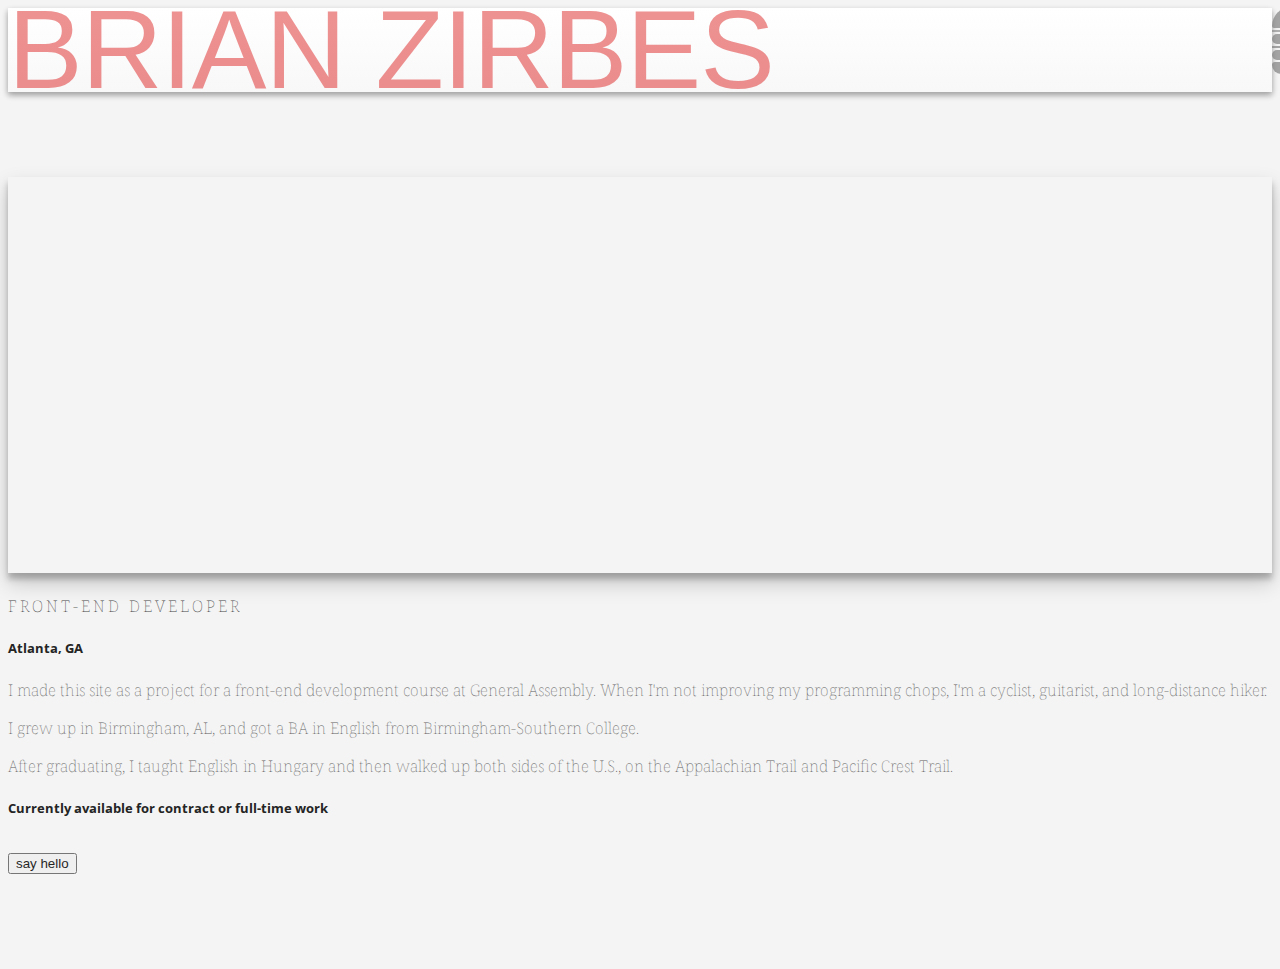
==== about.html @ e7ca1f64 "add google analytics script to bottom of each html page" ====
<!doctype HTML>
<html lang="en">
<head>
	<meta charset="utf-8">
	<meta http-equiv="X-UA-Compatible" content="IE=edge">
	<meta name="viewport" content="width=device-width, initial-scale=1, user-scalable=no">
	<title>Brian Zirbes | About</title>
	<link href='https://fonts.googleapis.com/css?family=Droid+Serif:400,700' rel='stylesheet' type='text/css'>
	<link href='http://fonts.googleapis.com/css?family=Open+Sans:300italic,300,600,800' rel='stylesheet' type='text/css'>
	<!-- Latest compiled and minified CSS -->
	<!-- <link rel="stylesheet" href="css/bootstrap.css">
-->
<!-- Optional theme -->
<link rel="stylesheet" href="css/bootstrap-theme.css" type="text/css">
<!-- link to fontawesome thru bootstrap cdn -->
<link rel="stylesheet" href="https://maxcdn.bootstrapcdn.com/font-awesome/4.5.0/css/font-awesome.min.css">
<link href="https://maxcdn.bootstrapcdn.com/bootstrap/3.3.6/css/bootstrap.min.css" rel="stylesheet" integrity="sha384-1q8mTJOASx8j1Au+a5WDVnPi2lkFfwwEAa8hDDdjZlpLegxhjVME1fgjWPGmkzs7" crossorigin="anonymous">
<link rel="shortcut icon" href="favicon.ico" type="image/x-icon">
<link rel="icon" href="favicon.ico" type="image/x-icon">
<link rel="stylesheet" href="css/style.css" media="screen" type="text/css">
</head>

<body>
	<!-- <div class="container-fluid"> -->
	<nav class="navbar navbar-default navbar-fixed-top default-header-height" id="navbar" role="navigation">
		<div class="container">
			<div class="col-sm-7">
				<div class="navbar-header pull-left">
					<a href="index.html"><h1>BRIAN ZIRBES</h1></a>
				</div>
			</div>
			<div class="navbar-header">
				<button type="button" class="navbar-toggle collapsed" data-toggle="collapse" data-target="#bs-example-navbar-collapse-1">
					<span class="sr-only">Toggle navigation</span>
					<span class="icon-bar"></span>
					<span class="icon-bar"></span>
					<span class="icon-bar"></span>
				</button>
			</div>
			<div class="collapse navbar-collapse" id="bs-example-navbar-collapse-1">
				<ul class="nav navbar-nav">
					<li><a href="about.html">
						ABOUT</a></li>
						<li><a href="portfolio.html">PORTFOLIO</a></li>
						<li><a href="resume.html">RESUME</a></li>
						<li><a href="contact.html">CONTACT</a></li>
						<li id="social"> 
							<a href="http://github.com/bmzirbes" class="social"><i class="fa fa-lg fa-ul fa-github"></i></a>
							<a href="http://codepen.io/bmzirbes" class="social"><i class="fa fa-lg fa-ul fa-codepen"></i></a>
							<a href="https://www.linkedin.com/in/bmzirbes" class="social"><i class="fa fa-lg fa-ul fa-linkedin"></i></a>
						</li>
					</ul>
				</div>
				<!-- begin hamburger menu column-->
				<div class="col-sm-3 burger-outer pull-right"> 
					<div class="burger">
						<div class="burgermonochrome" id="topbun"></div>
						<div class="link-text" id="topbun-text"><a href="about.html">ABOUT</div>
						<div class="burgermonochrome" id="cheese"></div>
						<div class="link-text" id="cheese-text"><a href="portfolio.html">PORTFOLIO</a></div>
						<div class="burgermonochrome" id="meat"></div>
						<div class="link-text" id="meat-text"><a href="resume.html">RESUME</a></div>
						<div class="burgermonochrome" id="cheese2"></div>
						<div class="link-text" id="cheese2-text"><a href="contact.html">CONTACT</a></div>
						<div class="burgermonochrome" id="meat2"></div>
						<div class="burgermonochrome" id="bottombun"></div> 
					</div> 
				</div>  
				<div class="row">
					<div class="col-sm-5"> <!-- begin social media column-->
						<div class="nav navbar-nav navbar-left social container-fluid" id="social-icons-collapse">
							<a href="http://github.com/bmzirbes" class="social"><i class="fa fa-lg fa-ul fa-github"></i></a>
							<a href="http://codepen.io/bmzirbes" class="social"><i class="fa fa-lg fa-ul fa-codepen"></i></a>
							<a href="https://www.linkedin.com/in/bmzirbes" class="social"><i class="fa fa-lg fa-ul fa-linkedin"></i></a>
						</div>  
						<!-- close social media icon column -->
					</div>
				</div> <!-- close row-->
			</div> <!-- close container -->
		</nav> 	<!-- close navbar container -->
		<!-- </div> -->
		
		<!-- 		<img class="img-responsive" src="images/tucca.jpg"> -->
		<div class="container mainbody">
			<div class="hero-unit-about">
			</div>
		<!-- <div class="row">
			<div class="col-xs-12 text-center title">
				<h2>Web developer</h2>	
			</div>
		</div> -->
		<div class="row">
			<div class="col-xs-12 col-md-10 col-centered" id="about-me">
				<h4 class="text-center subtitle text-muted">Front-end developer</h4>
				<h5 class="text-center subtitle text-muted">Atlanta, GA</h5>	
				<p>I made this site as a project for a front-end development course at General Assembly. When I'm not improving my programming chops, I'm a cyclist, guitarist, and long-distance hiker.</p>
				<p>I grew up in Birmingham, AL, and got a BA in English from Birmingham-Southern College.</p>
				<p>After graduating, I taught English in Hungary and then walked up both sides of the U.S., on the Appalachian Trail and Pacific Crest Trail.</p>
				<h5 class="text-center subtitle text-muted">Currently available for contract or full-time work</h5>
				<button class="secondary center-block"><a href="contact.html">say hello</a></button>
			</div> 
		</div>
	</div>
	<!-- close text container -->

	<script src="https://ajax.googleapis.com/ajax/libs/jquery/2.2.2/jquery.min.js"></script>
	<script src="https://maxcdn.bootstrapcdn.com/bootstrap/3.3.6/js/bootstrap.min.js" integrity="sha384-0mSbJDEHialfmuBBQP6A4Qrprq5OVfW37PRR3j5ELqxss1yVqOtnepnHVP9aJ7xS" crossorigin="anonymous"></script>
	<script type="text/javascript" src="js/script.js"></script>
	<script>
	  (function(i,s,o,g,r,a,m){i['GoogleAnalyticsObject']=r;i[r]=i[r]||function(){
	  (i[r].q=i[r].q||[]).push(arguments)},i[r].l=1*new Date();a=s.createElement(o),
	  m=s.getElementsByTagName(o)[0];a.async=1;a.src=g;m.parentNode.insertBefore(a,m)
	  })(window,document,'script','https://www.google-analytics.com/analytics.js','ga');

	  ga('create', 'UA-78826370-2', 'auto');
	  ga('send', 'pageview');

	</script>
</body>

</html>
---- css/style.css ----
html, body {
  color: #242424;
  background-color: #F4F4F4;
  font-family: 'Open Sans', Helvetica, Arial, sans-serif;
  height: 100%;
  font-weight: lighter;
}
h1 {
  font-size: 3.5rem;
  opacity: 0.85;
  font-family: "Helvetica Neue", sans-serif;
  float: left;
  color: #DB0000;
  text-transform: uppercase;
  letter-spacing: -1px;
  font-weight: lighter;
  margin: 0;
  line-height: 84.3px;
}
div.title h2 {
  color: #000;
  font-size: 3.5rem;
  letter-spacing: -1px;
  margin: 1rem;
  font-family: "Helvetica Neue", sans-serif;
  text-transform: uppercase;
  line-height: 33.3px;
  font-weight: lighter;
  opacity: 0.85;
}
#portfolio-title h2 {
  font-size: 3rem;
  margin: 2rem;
  opacity: 0.85;
}
#resume-title h2 {
  font-size: 3rem;
  margin: 2rem;
  margin-bottom: 0;
  opacity: 0.85;
}
p, .resume-ul {
  font-family: 'Droid Serif', serif;
  color: #444444;
  opacity: 0.85;
  list-style: none;
}
.resume-section h4 {
  text-transform: uppercase;
  font-family: "Helvetica Neue", sans-serif;
  font-weight: 400;
  letter-spacing: 1px;
  opacity: 0.5;
  margin-bottom: 0;
}
h4.subtitle {
  text-transform: uppercase;
  font-family: 'Droid Serif', serif;
  letter-spacing: 3px;
  color:  #1E1E1E;
  font-weight: lighter;
  opacity: 0.85;
}
span.resume-subtitle {
  font-family: 'Droid Serif', serif;
  color: #444444;
  opacity: 0.85;
  text-transform: uppercase;
}
#navbar {
  box-shadow: 0 3px 6px rgba(0,0,0,0.16), 0 3px 6px rgba(0,0,0,0.23);
}
button.navbar-toggle:visited, button.navbar-toggle.collapsed:visited, #bs-example-navbar-collapse-1:visited {
  background-color: transparent;
}
.default-header-height {
  min-height: 84.3px;
}
div.social {
  -webkit-transition: all 0.2s ease;
  transition: all 0.2s ease;
  padding-top: 1.5em;
  padding-bottom: 0.5em;
  display: none;
}
.nav>li>a.social {
  display:inline; 
  padding: 0;
}
#social {
  margin-bottom: 1em;
  text-align: center;
}
div.link-text, div.burgermonochrome>.link-text>a {
  display: none;
}
.burger-outer {
  display: none;
}
.fa {
  color: hsl(0, 0%, 47%);
  -webkit-transition: background-color 0.4s ease;
  transition: background-color 0.4s ease;
}
.fa:hover {
  color: #DB0000;
}
.link-button, .fa-times {
  color: #F4F4F4;
}
.link-button:hover, .fa-times:hover {
  color: #9B9B9B;
}
.img-box {
  margin-bottom: 2em;
  display: inline-block !important;
  position: relative !important;
  /*overflow: hidden;*/
  box-shadow: 0 3px 6px rgba(0,0,0,0.16), 0 3px 6px rgba(0,0,0,0.23);
}
.img-box-overlay {
  display: inline;
  text-align: center;
  position: absolute;
  transition: background 0.5s linear;
  background-color: #2D2D2D;
  opacity: 0;
  color: #fff;
  width: 100%;
  height: 100%;
  text-shadow: 0 1px 2px rgba(0, 0, 0, .6);
}
.img-box-info {
  display: none;
  padding: 0 1em;
  text-align: center;
  position: absolute;
  background-color: #1E1E1E;
  opacity: 0.8;
  color: #FFFFFF;
  width: 100%;
  height: 100%;
  text-shadow: 0 1px 2px rgba(0, 0, 0, .6);
}
.img-box-info h3 {
  color: #F4F4F4;
  opacity: 1;
  position: relative;
  top: 40%;
}
.img-box-info span {
  text-align: center;
  position: absolute;
  top: 30%;
  left: 48%;
}
.img-box-info .fa-times {
  cursor: pointer;
  text-align: right;
  position: absolute;
  top: 2%;
  left: 90%; 
}
.hero-unit {
  background: url("http://i.imgur.com/YSkNhKV.jpg");
  background-size:cover;
  background-color: #F4F4F4;
  background-repeat: no-repeat;
  background-position: center;
  background-attachment: fixed;
  margin-bottom: 0.25rem;
  width: 100%;
  height: 100%;
  box-shadow: 0 10px 20px rgba(0,0,0,0.19), 0 6px 6px rgba(0,0,0,0.23);
}
.hero-unit-about {
  display:none;
}

/*#about-me {
  display: none;
  }*/
  label {
    font-weight: lighter;
  }
  footer {
    margin: 50px 0;
    text-align: center;
    background-color: #F4F4F4;
  }
  .col-centered{
    float: none;
    margin: 0 auto;
  }
  .image-responsive .thumbnail {
    margin-left: auto;
    margin-right: auto;
  }
  #bs-example-navbar-collapse-1 {
    clear: both;
    background-color:transparent;
  } 
  .panel {
    text-align: center;
    height: 100%;
    width: 100%;
    background-color: #F4F4F4;
  }
  .navbar-toggle {
    border: 0;
    background: transparent;
    margin-top: 1em;
  }
  .navbar-default .navbar-toggle:focus  {
    background-color: transparent;
    opacity: 0.9;
  }
  .navbar-default .navbar-toggle:hover {
    background-color: transparent;
    opacity: 0.9;
  }
  .navbar-toggle .icon-bar:nth-of-type(3) {
    top: 1px;
  }

  .navbar-toggle .icon-bar:nth-of-type(4) {
    top: 2px;
  }

  .navbar-toggle .icon-bar {
    position: relative;
    transition: all 400ms ease-in-out;
  }
  .navbar-toggle .icon-bar+.icon-bar {
    margin-top: 3px;
  }

  .navbar-toggle.active .icon-bar:nth-of-type(2) {
    top: 6px;
    transform: rotate(45deg);
  }

  .navbar-toggle.active .icon-bar:nth-of-type(3) {
    background-color: transparent;
  }

  .navbar-toggle.active .icon-bar:nth-of-type(4) {
    top: -4px;
    transform: rotate(-45deg);
  }
  button img {
    cursor: pointer;
    opacity: 0.5;
    margin: -2.5rem;
    margin-top: -1.1rem;
    height: 5rem;
    width: 5rem;
  }
  button.secondary {
    margin: 1em auto;
  }
  button.secondary:hover {
    color: #242424;
    box-shadow: 0 10px 20px rgba(0,0,0,0.19), 0 6px 6px rgba(0,0,0,0.23);
    -webkit-transition: box-shadow 0.4s ease;
    transition: box-shadow 0.4s ease;
  }
  div#success_message {
    margin-top: 5rem;
  }
  .mainbody {
    padding-top: 85px;
    height: 90%;
  }
  .resume-section {
    border-bottom: 1px solid hsla(0,0%,0%, 0.7); 
    margin: 1em 0;
  }
  a, a:visited {
    text-decoration: none;
    color: #000000;
    opacity: 0.85;
  }
  hr {
    border-top: 1px solid black;
    opacity: 0.2;
  }
  .resume-ul li h4 {
    display:none;
  }
  @media only screen and (min-width : 352px) {
    .hero-unit {
      background: url("http://i.imgur.com/YSkNhKV.jpg");
      background-size:cover;
      background-color: #F4F4F4;
      background-repeat: no-repeat;
      background-position: right center;
      background-attachment: fixed;
      margin-bottom: 0.25rem;
      width: 100%;
      height: 100%;
      box-shadow: 0 10px 20px rgba(0,0,0,0.19), 0 6px 6px rgba(0,0,0,0.23);
    }

  }
  @media only screen and (min-width : 400px) {
    h1 {
      font-size: 5rem;
      opacity: 0.5;
      font-family: "Helvetica Neue", sans-serif;
      float: left;
      color: #DB0000;
      text-transform: uppercase;
      letter-spacing: -1px;
      font-weight: lighter;
      margin: 0;
      line-height: 84.3px;
      opacity: 0.85;
    }
    div.title h2 {
      color: #000;
      font-size: 4.7rem;
      letter-spacing: -1px;
      margin-bottom: 2rem;
      font-family: "Helvetica Neue", sans-serif;
      text-transform: uppercase;
      line-height: 33.3px;
      font-weight: lighter;
      opacity: 0.85;
    }
    button img {
      opacity: 0.5;
      margin: -2.5rem;
      margin-top: -1.1rem;
      margin-right: -2rem;
      height: 6rem;
      width: 6rem;
      cursor: pointer;
    }
    .mainbody {
      padding-top: 85px;
      height: 90%;
    }
    div.social {
      display:none;
    }
    .nav>li>a.social {
      display:inline; 
      padding: 0 1em;
    }
    .hero-unit {
      background: url("http://i.imgur.com/YSkNhKV.jpg");
      background-size:cover;
      background-color: #F4F4F4;
      background-repeat: no-repeat;
      /*background-position: center;*/
      background-attachment: fixed;
      margin-bottom: 0.25rem;
      width: 100%;
      height: 100%;
      box-shadow: 0 10px 20px rgba(0,0,0,0.19), 0 6px 6px rgba(0,0,0,0.23);
    }
    .hero-unit-about {
      display: block;
      background: url("http://i.imgur.com/MXm1aG8.jpg");
      background-size: cover;
      background-repeat: no-repeat;
      background-position: center;
      /*background-attachment: fixed;*/
      margin-bottom: 0.25rem;
      box-shadow: 0 10px 20px rgba(0,0,0,0.19), 0 6px 6px rgba(0,0,0,0.23);
      width: 100%;
      height: 50%;
    }
  }

  @media only screen and (min-width : 768px) {

    .collapse, .navbar-collapse, ul.navbar-nav>li {
      display: none;
    }
    /* **-***--* Hamburger Menu Styles ****--**** */
    .burger-outer {
      display: inline-block;
      position: relative;
    }
    .link-text {
      display: none;
      color: #000000;
      text-align: center;
      opacity: 0.85;
      /*font-family: "open sans", sans-serif;*/
    }
    a, a:visited {
      text-decoration: none;
      color: #000000;
      opacity: 0.85;
    }
    .link-text:hover, .link-text.textmonochrome:hover, a:hover {
      color:  #DB0000;
      text-decoration: none;
    }
    #topbun {
      position: fixed;
      height: 21px;
      width: 75px;
      top: 6.5px; 
      background:  hsl(0, 0%, 47%);
      border-top-left-radius:100px;
      border-top-right-radius:100px;
      border-bottom-left-radius:10px;
      border-bottom-right-radius:10px;
      color: #fff;
      cursor: pointer;
      -webkit-transition: background-color 0.3s ease-in-out;
      transition: background-color 0.3s ease-in-out;
      opacity: 0.65;
    }
    #topbun-text {
      /*display:none;*/
      position: fixed;
      margin: 0 14px;
      top: 33.5px; 
      color: #fff;
      text-align: center;
      cursor: pointer;
      opacity: 0.85;
      -webkit-transition: background-color 0.3s ease-in-out;
      transition: background-color 0.3s ease-in-out;
    }
    #cheese {
      position: fixed;
      height: 2px;
      width: 75px;
      top: 29.5px;
      background:  hsl(0, 0%, 47%);
      color: #fff;
      cursor: pointer;
      -webkit-transition: background-color 0.3s ease-in-out;
      transition: background-color 0.3s ease-in-out;
      opacity: 0.65;
    }
    #cheese-text {
      /*display:none;*/
      position: fixed;
      top: 61.5px;
      color: #fff;
      text-align: center;
      cursor: pointer;
      opacity: 0.85;
      -webkit-transition: background-color 0.3s ease-in-out;
      transition: background-color 0.3s ease-in-out;
    }
    #meat {
      position: fixed;
      height: 10px;
      width: 75px;
      top: 33.75px;
      border-radius: 40px;
      background:  hsl(0, 0%, 47%);
      cursor: pointer;
      -webkit-transition: background-color 0.3s ease-in-out;
      transition: background-color 0.3s ease-in-out;
      opacity: 0.65;
    }
    #meat-text {
      /*display:none;*/
      position: fixed;
      margin: 0 10px;
      top: 97.75px;
      text-align: center;
      cursor: pointer;
      opacity: 0.85;
      -webkit-transition: background-color 0.3s ease-in-out;
      transition: background-color 0.3s ease-in-out;
    }
    #cheese2 {
      position: fixed;
      height: 2px;
      width: 75px;
      top: 46px;
      background:  hsl(0, 0%, 47%);
      cursor: pointer;
      -webkit-transition: background-color 0.3s ease-in-out;
      transition: background-color 0.3s ease-in-out;
      opacity: 0.65;
      margin-bottom: 0;
    }
    #cheese2-text {
      /*display:none;*/
      position: fixed;
      margin: 0 6px;
      top: 130px;
      text-align: center;
      cursor: pointer;
      opacity: 0.85;
      -webkit-transition: background-color 0.3s ease-in-out;
      transition: background-color 0.3s ease-in-out;
      margin-bottom: 0;
    }
    #meat2 {
      position: fixed;
      height: 10px;
      width: 75px;
      top: 49.5px;
      background:  hsl(0, 0%, 47%);
      border-radius: 40px;
      color: #fff;
      cursor: pointer;
      -webkit-transition: background-color 0.3s ease-in-out;
      transition: background-color 0.3s ease-in-out;
      opacity: 0.65;
    }
    #meat2-text {
      /*display:none;*/
      position: fixed;
      top: 166.5px;
      color: #fff;
      margin:0 auto;
      cursor: pointer;
      opacity: 0.85;
      -webkit-transition: background-color 0.3s ease-in-out;
      transition: background-color 0.3s ease-in-out;
    }
    #bottombun {
      position: fixed;
      height: 12px;
      width: 75px;
      top: 62px;
      background:  hsl(0, 0%, 47%);
      border-bottom-left-radius:30px;
      border-bottom-right-radius:30px;
      border-top-left-radius:10px;
      border-top-right-radius:10px;
      color: #fff;
      cursor: pointer;
      -webkit-transition: background-color 0.3s ease-in-out;
      transition: background-color 0.3s ease-in-out;
      opacity: 0.65;
    }
    .top-hover {
     -webkit-transform: scale(1.1) !important;
     transform: scale(1.1) !important;
     opacity: 1 !important;
     background: #D27B47 !important;
   }
   .cheese-hover {
    -webkit-transform: scale(1.1) !important;
    transform: scale(1.1) !important;
    opacity: 1 !important;
    background: #FED21D !important;
  }
  .meat-hover {
    -webkit-transform: scale(1.1) !important;
    transform: scale(1.1) !important;
    opacity: 1 !important;
    background: #FF4182 !important;
  }
  .bottom-hover {
   -webkit-transform: scale(1.1) !important;
   transform: scale(1.1) !important;
   opacity: 1 !important;
   background-color: #D27B47 !important;
 }
 .top-clicked {
   -webkit-transform: scale(1.1) !important;
   transform: scale(1.1) !important;
   opacity: 1 !important;
 }
 .cheese-clicked {
  top: 56px !important;
  -webkit-transform: rotate(0deg) !important;
  transform: rotate(0deg) !important;
  -webkit-transform: scale(1.1) !important;
  transform: scale(1.1) !important;
  opacity: 1 !important;
}
.meat-clicked {
  top: 85px !important;
  -webkit-transform: rotate(0deg) !important;
  transform: rotate(0deg) !important;
  -webkit-transform: scale(1.1) !important;
  transform: scale(1.1) !important;
  opacity: 1 !important;
}
.cheese2-clicked {
  display:none;
  top: 126px !important;
  -webkit-transform: rotate(0deg) !important;
  transform: rotate(0deg) !important;
  -webkit-transform: scale(1.1) !important;
  transform: scale(1.1) !important;
  opacity: 1 !important;
}
.meat2-clicked {
  top: 120px !important;
  -webkit-transform: rotate(0deg) !important;
  transform: rotate(0deg) !important;
  -webkit-transform: scale(1.1) !important;
  transform: scale(1.1) !important;
  opacity: 1 !important;
}
.bottom-clicked {
  top: 150px !important;
  -webkit-transform: rotate(0deg) !important;
  transform: rotate(0deg) !important;
  -webkit-transform: scale(1.1) !important;
  transform: scale(1.1) !important;
  opacity: 1 !important;
}
.navbar-expand {
  min-height: 172px !important;
  -webkit-transition: all 0.06s ease;
  transition: all 0.06s ease;
}
.monochrome {
  background: #000015 !important;
  color: #B5B5B5 !important;
}
.burgermonochrome {
  background: #B5B5B5;
  color:  #B5B5B5;
}
.textmonochrome {
  color: #898989 !important;
}
.hero-unit {
  background: url("http://i.imgur.com/YSkNhKV.jpg");
  background-size: cover;
  background-color: #F4F4F4;
  background-position: center;
  background-repeat: no-repeat;
  background-attachment: fixed;
  width: 100%;
  height: 97%;
  box-shadow: 0 10px 20px rgba(0,0,0,0.19), 0 6px 6px rgba(0,0,0,0.23);
}
.hero-unit-about {
  display: block;
  background: url("http://i.imgur.com/MXm1aG8.jpg");
  background-size: cover;
  background-repeat: no-repeat;
  background-position: center;
  /*background-attachment: fixed;*/
  margin-bottom: 0.25rem;
  box-shadow: 0 10px 20px rgba(0,0,0,0.19), 0 6px 6px rgba(0,0,0,0.23);
  width: 100%;
  height: 50%;
}
h1 {
  font-size: 6rem;
  opacity: 0.5;
  font-family: "Helvetica Neue", sans-serif;
  float: left;
  color: #DB0000;
  text-transform: uppercase;
  letter-spacing: -1px;
  font-weight: lighter;
  margin: 0;
  line-height: 84.3px;
}
div.title h2 {
  color: #000;
  font-size: 6rem;
  letter-spacing: -1px;
  margin: 3rem;
  font-family: "Helvetica Neue", sans-serif;
  text-transform: uppercase;
  line-height: 33.3px;
  font-weight: lighter;
  opacity: 0.85;
}
#portfolio-title h2 {
  font-size: 4rem;
  margin: 2rem;
  opacity: 0.85;
}
#resume-title h2 {
  font-size: 4rem;
}
.mainbody {
  height: 88%;
}
.resume-ul li h4 {
  display: inline;
}
.panel {
  height: 100%;
  width: 100%;
  margin-bottom: 200px;
  background-color: #F4F4F4;
  text-align: center;
}
.img-box {
  margin-bottom: 2em;
  box-shadow: 0 3px 6px rgba(0,0,0,0.16), 0 3px 6px rgba(0,0,0,0.23);
}
.img-box-info .fa-times {
  display: none; 
}
footer {
  margin: 50px 0;
  text-align: center;
  background-color: #F4F4F4;
}
} 
/* close media query for min-width 768px */

@media only screen and (min-width : 992px) {
  h1 {
    font-size: 7rem;
    opacity: 0.5;
    font-family: "Helvetica Neue", sans-serif;
    float: left;
    color: #DB0000;
    text-transform: uppercase;
    letter-spacing: -1px;
    font-weight: lighter;
    margin: 0;
    line-height: 84.3px;
  }
  div.title h2 {
    color: #000;
    font-size: 7rem;
    letter-spacing: -1px;
    margin-bottom: 3rem;
    font-family: "Helvetica Neue", sans-serif;
    text-transform: uppercase;
    line-height: 33.3px;
    font-weight: lighter;
    text-align: center;
    opacity: 0.85;

  }
  #resume-title h2 {
    font-size: 4rem;
  }  
  .hero-unit {
    background: url("http://i.imgur.com/YSkNhKV.jpg");
    background-size: cover;
    background-color: #F4F4F4;
    background-repeat: no-repeat;
    background-attachment: fixed;
    background-position: center-bottom;
    font-size: 2em;
    padding-top: 2rem;
    width: 100%;
    height: 97%;
    box-shadow: 0 10px 20px rgba(0,0,0,0.19), 0 6px 6px rgba(0,0,0,0.23);
  }
  .hero-unit-about {
    display: block;
    background: url("http://i.imgur.com/MXm1aG8.jpg");
    background-size: cover;
    background-repeat: no-repeat;
    background-position: center;
    /*background-attachment: fixed;*/
    margin-bottom: 0.25rem;
    box-shadow: 0 10px 20px rgba(0,0,0,0.19), 0 6px 6px rgba(0,0,0,0.23);
    width: 100%;
    height: 50%;
  }
  .img-box-info .fa-times {
    display: none; 
  }
  .resume-ul li h4 {
    display: inline;
  }
}
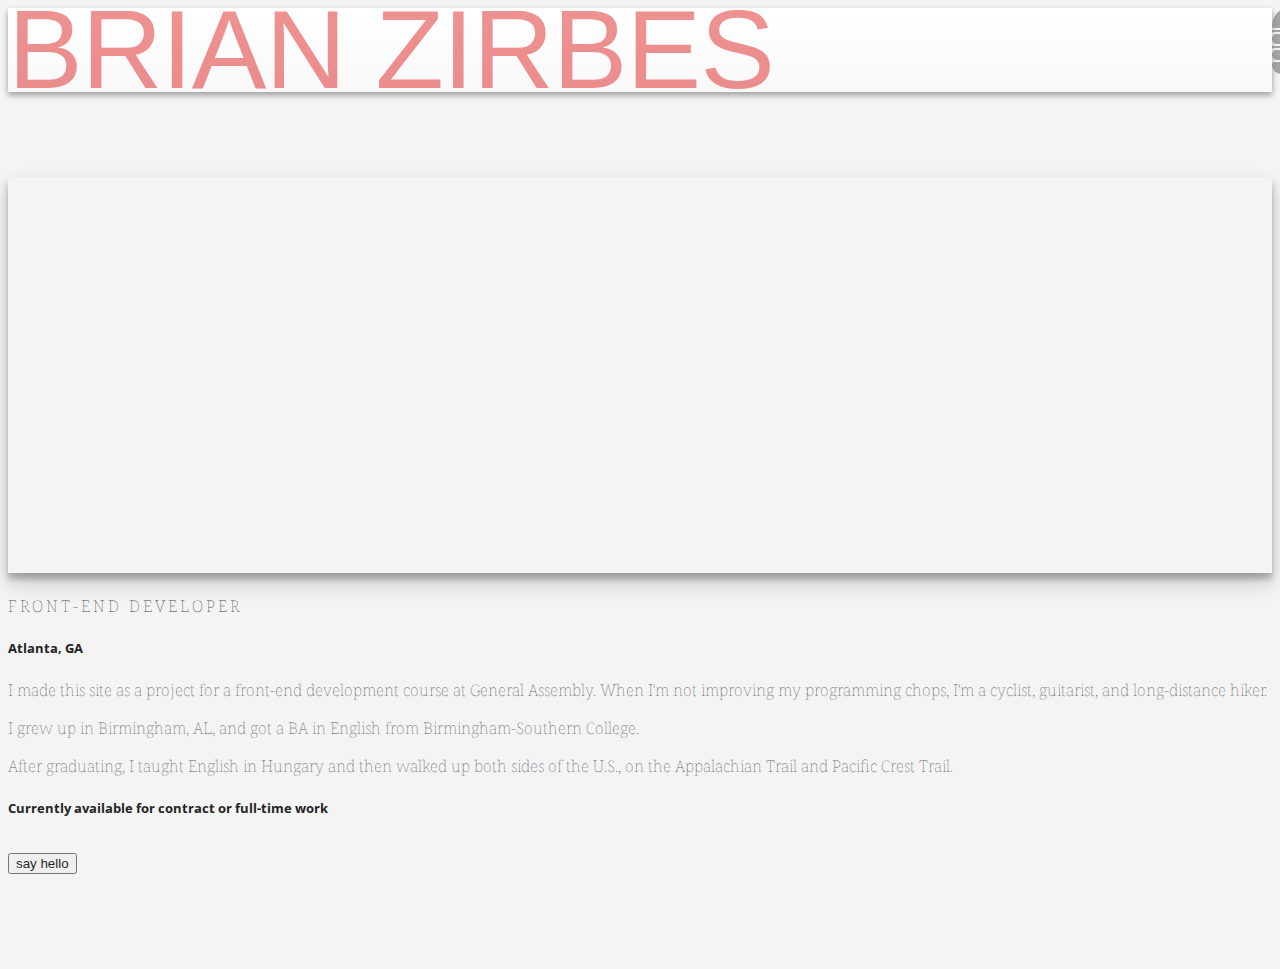
==== commit 9ec620ea: "close a tags in nav, clean html" ====
--- a/about.html
+++ b/about.html
@@ -55,7 +55,7 @@
 				<div class="col-sm-3 burger-outer pull-right"> 
 					<div class="burger">
 						<div class="burgermonochrome" id="topbun"></div>
-						<div class="link-text" id="topbun-text"><a href="about.html">ABOUT</div>
+						<div class="link-text" id="topbun-text"><a href="about.html">ABOUT</a></div>
 						<div class="burgermonochrome" id="cheese"></div>
 						<div class="link-text" id="cheese-text"><a href="portfolio.html">PORTFOLIO</a></div>
 						<div class="burgermonochrome" id="meat"></div>
@@ -100,22 +100,20 @@
 				<button class="secondary center-block"><a href="contact.html">say hello</a></button>
 			</div> 
 		</div>
-	</div>
-	<!-- close text container -->
-
+	</div><!-- close text container -->
 	<script src="https://ajax.googleapis.com/ajax/libs/jquery/2.2.2/jquery.min.js"></script>
 	<script src="https://maxcdn.bootstrapcdn.com/bootstrap/3.3.6/js/bootstrap.min.js" integrity="sha384-0mSbJDEHialfmuBBQP6A4Qrprq5OVfW37PRR3j5ELqxss1yVqOtnepnHVP9aJ7xS" crossorigin="anonymous"></script>
 	<script type="text/javascript" src="js/script.js"></script>
 	<script>
-	  (function(i,s,o,g,r,a,m){i['GoogleAnalyticsObject']=r;i[r]=i[r]||function(){
-	  (i[r].q=i[r].q||[]).push(arguments)},i[r].l=1*new Date();a=s.createElement(o),
-	  m=s.getElementsByTagName(o)[0];a.async=1;a.src=g;m.parentNode.insertBefore(a,m)
-	  })(window,document,'script','https://www.google-analytics.com/analytics.js','ga');
+		(function(i,s,o,g,r,a,m){i['GoogleAnalyticsObject']=r;i[r]=i[r]||function(){
+			(i[r].q=i[r].q||[]).push(arguments)},i[r].l=1*new Date();a=s.createElement(o),
+			m=s.getElementsByTagName(o)[0];a.async=1;a.src=g;m.parentNode.insertBefore(a,m)
+		})(window,document,'script','https://www.google-analytics.com/analytics.js','ga');
 
-	  ga('create', 'UA-78826370-2', 'auto');
-	  ga('send', 'pageview');
+		ga('create', 'UA-78826370-2', 'auto');
+		ga('send', 'pageview');
+	</script>
 
-	</script>
 </body>
 
 </html>--- a/css/style.css
+++ b/css/style.css
@@ -82,6 +82,8 @@
   padding-top: 1.5em;
   padding-bottom: 0.5em;
   display: none;
+  -webkit-transition-delay: 0.4s; /* Safari */
+  transition-delay: 0.4s;
 }
 .nav>li>a.social {
   display:inline; 
@@ -412,8 +414,8 @@
       border-bottom-right-radius:10px;
       color: #fff;
       cursor: pointer;
-      -webkit-transition: background-color 0.3s ease-in-out;
-      transition: background-color 0.3s ease-in-out;
+      -webkit-transition: 0.5s cubic-bezier(0.175, 0.885, 0.32, 1.275);
+      transition: 0.5s cubic-bezier(0.175, 0.885, 0.32, 1.275);
       opacity: 0.65;
     }
     #topbun-text {
@@ -425,8 +427,10 @@
       text-align: center;
       cursor: pointer;
       opacity: 0.85;
-      -webkit-transition: background-color 0.3s ease-in-out;
-      transition: background-color 0.3s ease-in-out;
+      -webkit-transition: 0.3s cubic-bezier(0.175, 0.885, 0.32, 1.275);
+      transition: 0.3s cubic-bezier(0.175, 0.885, 0.32, 1.275);
+      -webkit-transition-delay: 2s; /* Safari */
+  transition-delay: 2s;
     }
     #cheese {
       position: fixed;
@@ -436,8 +440,8 @@
       background:  hsl(0, 0%, 47%);
       color: #fff;
       cursor: pointer;
-      -webkit-transition: background-color 0.3s ease-in-out;
-      transition: background-color 0.3s ease-in-out;
+      -webkit-transition: 0.5s cubic-bezier(0.175, 0.885, 0.32, 1.275);
+      transition: 0.5s cubic-bezier(0.175, 0.885, 0.32, 1.275); 
       opacity: 0.65;
     }
     #cheese-text {
@@ -448,8 +452,10 @@
       text-align: center;
       cursor: pointer;
       opacity: 0.85;
-      -webkit-transition: background-color 0.3s ease-in-out;
-      transition: background-color 0.3s ease-in-out;
+      -webkit-transition: 0.3s cubic-bezier(0.175, 0.885, 0.32, 1.275);
+      transition: 0.3s cubic-bezier(0.175, 0.885, 0.32, 1.275);
+      -webkit-transition-delay: 2s; /* Safari */
+  transition-delay: 2s;
     }
     #meat {
       position: fixed;
@@ -459,8 +465,8 @@
       border-radius: 40px;
       background:  hsl(0, 0%, 47%);
       cursor: pointer;
-      -webkit-transition: background-color 0.3s ease-in-out;
-      transition: background-color 0.3s ease-in-out;
+      -webkit-transition: 0.5s cubic-bezier(0.175, 0.885, 0.32, 1.275);
+      transition: 0.5s cubic-bezier(0.175, 0.885, 0.32, 1.275);  
       opacity: 0.65;
     }
     #meat-text {
@@ -471,8 +477,10 @@
       text-align: center;
       cursor: pointer;
       opacity: 0.85;
-      -webkit-transition: background-color 0.3s ease-in-out;
-      transition: background-color 0.3s ease-in-out;
+      -webkit-transition: 0.3s cubic-bezier(0.175, 0.885, 0.32, 1.275);
+      transition: 0.3s cubic-bezier(0.175, 0.885, 0.32, 1.275); 
+      -webkit-transition-delay: 2s; /* Safari */
+  transition-delay: 2s;
     }
     #cheese2 {
       position: fixed;
@@ -481,8 +489,8 @@
       top: 46px;
       background:  hsl(0, 0%, 47%);
       cursor: pointer;
-      -webkit-transition: background-color 0.3s ease-in-out;
-      transition: background-color 0.3s ease-in-out;
+      -webkit-transition: 0.5s cubic-bezier(0.175, 0.885, 0.32, 1.275);
+      transition: 0.5s cubic-bezier(0.175, 0.885, 0.32, 1.275);
       opacity: 0.65;
       margin-bottom: 0;
     }
@@ -494,8 +502,10 @@
       text-align: center;
       cursor: pointer;
       opacity: 0.85;
-      -webkit-transition: background-color 0.3s ease-in-out;
-      transition: background-color 0.3s ease-in-out;
+       -webkit-transition: 0.3s cubic-bezier(0.175, 0.885, 0.32, 1.275);
+      transition: 0.3s cubic-bezier(0.175, 0.885, 0.32, 1.275);
+      -webkit-transition-delay: 2s; /* Safari */
+  transition-delay: 2s;
       margin-bottom: 0;
     }
     #meat2 {
@@ -507,8 +517,8 @@
       border-radius: 40px;
       color: #fff;
       cursor: pointer;
-      -webkit-transition: background-color 0.3s ease-in-out;
-      transition: background-color 0.3s ease-in-out;
+       -webkit-transition: 0.5s cubic-bezier(0.175, 0.885, 0.32, 1.275);
+      transition: 0.5s cubic-bezier(0.175, 0.885, 0.32, 1.275);
       opacity: 0.65;
     }
     #meat2-text {
@@ -519,8 +529,8 @@
       margin:0 auto;
       cursor: pointer;
       opacity: 0.85;
-      -webkit-transition: background-color 0.3s ease-in-out;
-      transition: background-color 0.3s ease-in-out;
+      -webkit-transition: 0.3s cubic-bezier(0.175, 0.885, 0.32, 1.275);
+    transition: 0.3s cubic-bezier(0.175, 0.885, 0.32, 1.275); 
     }
     #bottombun {
       position: fixed;
@@ -534,8 +544,10 @@
       border-top-right-radius:10px;
       color: #fff;
       cursor: pointer;
-      -webkit-transition: background-color 0.3s ease-in-out;
-      transition: background-color 0.3s ease-in-out;
+      -webkit-transition-delay: 2s; /* Safari */
+  transition-delay: 2s;
+     -webkit-transition: 0.5s cubic-bezier(0.175, 0.885, 0.32, 1.275);
+      transition: 0.5s cubic-bezier(0.175, 0.885, 0.32, 1.275);
       opacity: 0.65;
     }
     .top-hover {
@@ -610,8 +622,8 @@
 }
 .navbar-expand {
   min-height: 172px !important;
-  -webkit-transition: all 0.06s ease;
-  transition: all 0.06s ease;
+ -webkit-transition: all 0.06s ease-in-out;
+  transition: all 0.06s ease-in-out;
 }
 .monochrome {
   background: #000015 !important;
@@ -741,7 +753,7 @@
     background-color: #F4F4F4;
     background-repeat: no-repeat;
     background-attachment: fixed;
-    background-position: center-bottom;
+    background-position: center-bottom  ;
     font-size: 2em;
     padding-top: 2rem;
     width: 100%;
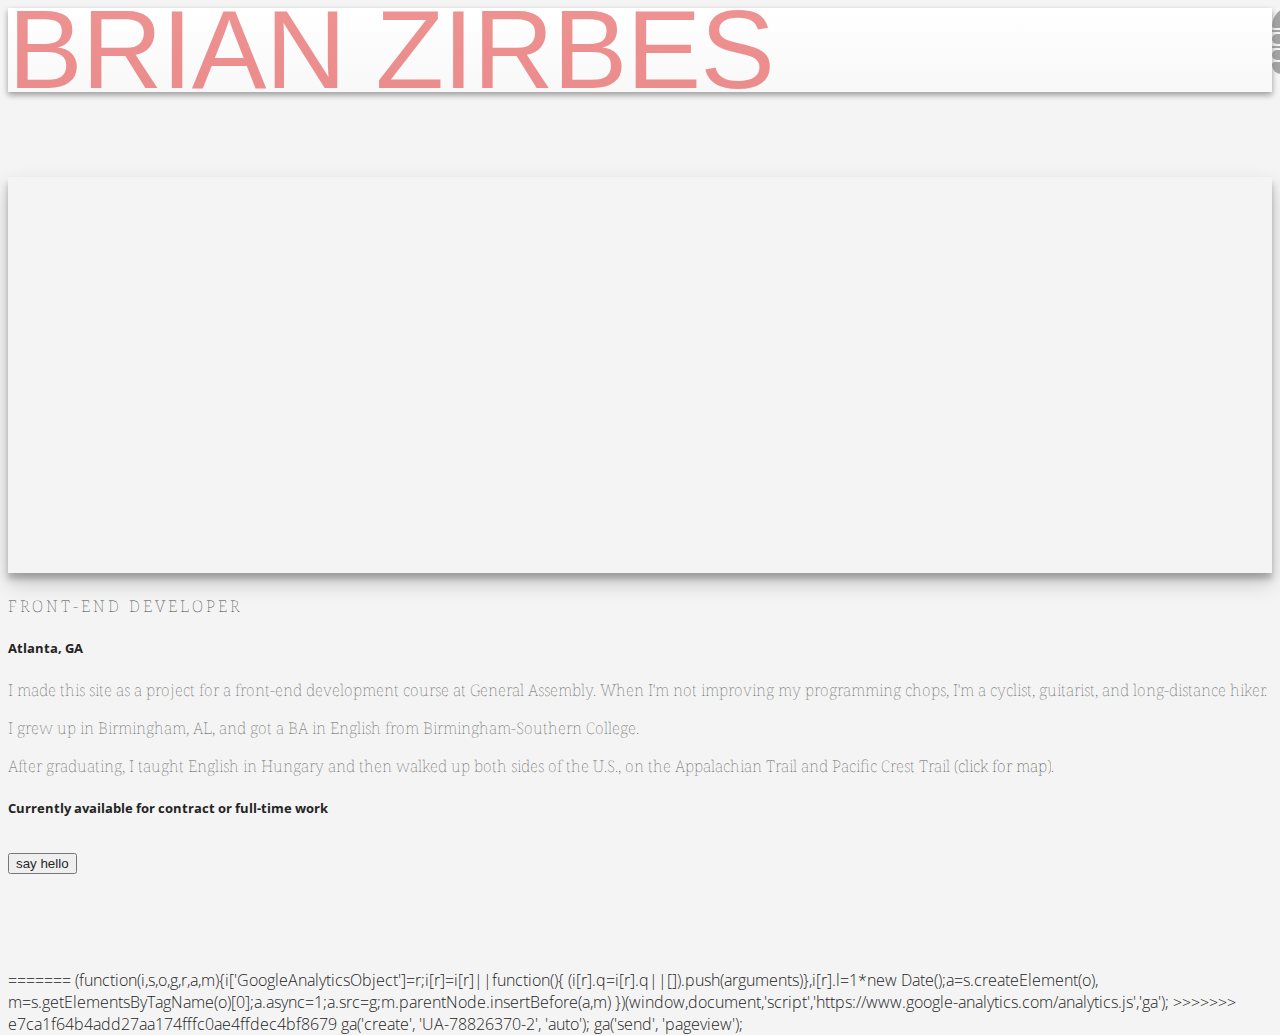
==== commit 9fc17e67: "merge fix" ====
--- a/about.html
+++ b/about.html
@@ -20,8 +20,7 @@
 <link rel="stylesheet" href="css/style.css" media="screen" type="text/css">
 </head>
 
-<body>
-	<!-- <div class="container-fluid"> -->
+<body> <!-- <div class="container-fluid"> -->
 	<nav class="navbar navbar-default navbar-fixed-top default-header-height" id="navbar" role="navigation">
 		<div class="container">
 			<div class="col-sm-7">
@@ -95,7 +94,7 @@
 				<h5 class="text-center subtitle text-muted">Atlanta, GA</h5>	
 				<p>I made this site as a project for a front-end development course at General Assembly. When I'm not improving my programming chops, I'm a cyclist, guitarist, and long-distance hiker.</p>
 				<p>I grew up in Birmingham, AL, and got a BA in English from Birmingham-Southern College.</p>
-				<p>After graduating, I taught English in Hungary and then walked up both sides of the U.S., on the Appalachian Trail and Pacific Crest Trail.</p>
+				<p>After graduating, I taught English in Hungary and then walked up both sides of the U.S., on the Appalachian Trail and Pacific Crest Trail <a id="maplink" href="map.html">(click for map)</a>.</p>
 				<h5 class="text-center subtitle text-muted">Currently available for contract or full-time work</h5>
 				<button class="secondary center-block"><a href="contact.html">say hello</a></button>
 			</div> 
@@ -105,6 +104,7 @@
 	<script src="https://maxcdn.bootstrapcdn.com/bootstrap/3.3.6/js/bootstrap.min.js" integrity="sha384-0mSbJDEHialfmuBBQP6A4Qrprq5OVfW37PRR3j5ELqxss1yVqOtnepnHVP9aJ7xS" crossorigin="anonymous"></script>
 	<script type="text/javascript" src="js/script.js"></script>
 	<script>
+<<<<<<< HEAD
 		(function(i,s,o,g,r,a,m){i['GoogleAnalyticsObject']=r;i[r]=i[r]||function(){
 			(i[r].q=i[r].q||[]).push(arguments)},i[r].l=1*new Date();a=s.createElement(o),
 			m=s.getElementsByTagName(o)[0];a.async=1;a.src=g;m.parentNode.insertBefore(a,m)
@@ -113,7 +113,17 @@
 		ga('create', 'UA-78826370-2', 'auto');
 		ga('send', 'pageview');
 	</script>
+=======
+	  (function(i,s,o,g,r,a,m){i['GoogleAnalyticsObject']=r;i[r]=i[r]||function(){
+	  (i[r].q=i[r].q||[]).push(arguments)},i[r].l=1*new Date();a=s.createElement(o),
+	  m=s.getElementsByTagName(o)[0];a.async=1;a.src=g;m.parentNode.insertBefore(a,m)
+	  })(window,document,'script','https://www.google-analytics.com/analytics.js','ga');
+>>>>>>> e7ca1f64b4add27aa174fffc0ae4ffdec4bf8679
 
+	  ga('create', 'UA-78826370-2', 'auto');
+	  ga('send', 'pageview');
+
+	</script>
 </body>
 
 </html>--- a/css/style.css
+++ b/css/style.css
@@ -69,6 +69,8 @@
 }
 #navbar {
   box-shadow: 0 3px 6px rgba(0,0,0,0.16), 0 3px 6px rgba(0,0,0,0.23);
+     -webkit-transition: 0.5s cubic-bezier(0.175, 0.885, 0.32, 1.275);
+      transition: 0.5s cubic-bezier(0.175, 0.885, 0.32, 1.275);
 }
 button.navbar-toggle:visited, button.navbar-toggle.collapsed:visited, #bs-example-navbar-collapse-1:visited {
   background-color: transparent;
@@ -77,13 +79,13 @@
   min-height: 84.3px;
 }
 div.social {
-  -webkit-transition: all 0.2s ease;
-  transition: all 0.2s ease;
+  /*-webkit-transition: all 0.2s ease;*/
+  /*transition: all 0.2s ease;*/
   padding-top: 1.5em;
   padding-bottom: 0.5em;
   display: none;
-  -webkit-transition-delay: 0.4s; /* Safari */
-  transition-delay: 0.4s;
+  /*-webkit-transition-delay: 0.4s; /* Safari */
+  /*transition-delay: 0.4s;*/
 }
 .nav>li>a.social {
   display:inline; 
@@ -289,6 +291,12 @@
   }
   .resume-ul li h4 {
     display:none;
+  }
+  #maplink {
+    color: #000;
+  }
+  #maplink:hover {
+    color: #DB0000;
   }
   @media only screen and (min-width : 352px) {
     .hero-unit {
@@ -419,16 +427,21 @@
       opacity: 0.65;
     }
     #topbun-text {
+      position: fixed;
+      top: 9.5px;
+      /*color: #D27B47 add when done testing*/
+    }
+    .topbun-text-expand {
       /*display:none;*/
       position: fixed;
       margin: 0 14px;
-      top: 33.5px; 
+      top: 33.5px !important; 
       color: #fff;
       text-align: center;
       cursor: pointer;
       opacity: 0.85;
-      -webkit-transition: 0.3s cubic-bezier(0.175, 0.885, 0.32, 1.275);
-      transition: 0.3s cubic-bezier(0.175, 0.885, 0.32, 1.275);
+      -webkit-transition: 0.3s cubic-bezier(0.175, 0.885, 0.32, 1.275) !important;
+      transition: 0.3s cubic-bezier(0.175, 0.885, 0.32, 1.275) !important;
       -webkit-transition-delay: 2s; /* Safari */
   transition-delay: 2s;
     }
@@ -445,17 +458,26 @@
       opacity: 0.65;
     }
     #cheese-text {
+      position: fixed;
+      top: 9.5px;
+      -webkit-transition: 0.3s cubic-bezier(0.175, 0.885, 0.32, 1.275);
+      transition: 0.3s cubic-bezier(0.175, 0.885, 0.32, 1.275);
+    }
+    .cheese-text-expand {
       /*display:none;*/
       position: fixed;
-      top: 61.5px;
+      top: 61.5px !important;
       color: #fff;
       text-align: center;
       cursor: pointer;
       opacity: 0.85;
-      -webkit-transition: 0.3s cubic-bezier(0.175, 0.885, 0.32, 1.275);
-      transition: 0.3s cubic-bezier(0.175, 0.885, 0.32, 1.275);
-      -webkit-transition-delay: 2s; /* Safari */
-  transition-delay: 2s;
+  -webkit-transform: rotate(0deg) !important;
+  transform: rotate(0deg) !important;
+  -webkit-transform: scale(1.1) !important;
+  transform: scale(1.1) !important;
+      -webkit-transition: 0.3s cubic-bezier(0.175, 0.885, 0.32, 1.275) !important;
+      transition: 0.3s cubic-bezier(0.175, 0.885, 0.32, 1.275) !important;
+      
     }
     #meat {
       position: fixed;
@@ -469,11 +491,18 @@
       transition: 0.5s cubic-bezier(0.175, 0.885, 0.32, 1.275);  
       opacity: 0.65;
     }
+
     #meat-text {
+      position: fixed;
+      top: 9.5px;
+      -webkit-transition: 0.3s cubic-bezier(0.175, 0.885, 0.32, 1.275);
+      transition: 0.3s cubic-bezier(0.175, 0.885, 0.32, 1.275);
+    }
+    .meat-text-expand {
       /*display:none;*/
       position: fixed;
       margin: 0 10px;
-      top: 97.75px;
+      top: 97.75px !important;
       text-align: center;
       cursor: pointer;
       opacity: 0.85;
@@ -494,11 +523,11 @@
       opacity: 0.65;
       margin-bottom: 0;
     }
-    #cheese2-text {
+    .cheese2-text-expand {
       /*display:none;*/
       position: fixed;
       margin: 0 6px;
-      top: 130px;
+      top: 130px !important;
       text-align: center;
       cursor: pointer;
       opacity: 0.85;
@@ -521,10 +550,17 @@
       transition: 0.5s cubic-bezier(0.175, 0.885, 0.32, 1.275);
       opacity: 0.65;
     }
+
     #meat2-text {
+      position: fixed;
+      top: 9.5px;
+      -webkit-transition: 0.3s cubic-bezier(0.175, 0.885, 0.32, 1.275);
+      transition: 0.3s cubic-bezier(0.175, 0.885, 0.32, 1.275);
+    }
+    .meat2-text-expand {
       /*display:none;*/
       position: fixed;
-      top: 166.5px;
+      top: 166.5px !important;
       color: #fff;
       margin:0 auto;
       cursor: pointer;
@@ -622,8 +658,10 @@
 }
 .navbar-expand {
   min-height: 172px !important;
- -webkit-transition: all 0.06s ease-in-out;
-  transition: all 0.06s ease-in-out;
+ -webkit-transition: all 0.06s ease-in-out !important;
+  transition: all 0.06s ease-in-out!important;
+     -webkit-transition: 0.5s cubic-bezier(0.175, 0.885, 0.32, 1.275) !important;
+      transition: 0.5s cubic-bezier(0.175, 0.885, 0.32, 1.275) !important;
 }
 .monochrome {
   background: #000015 !important;
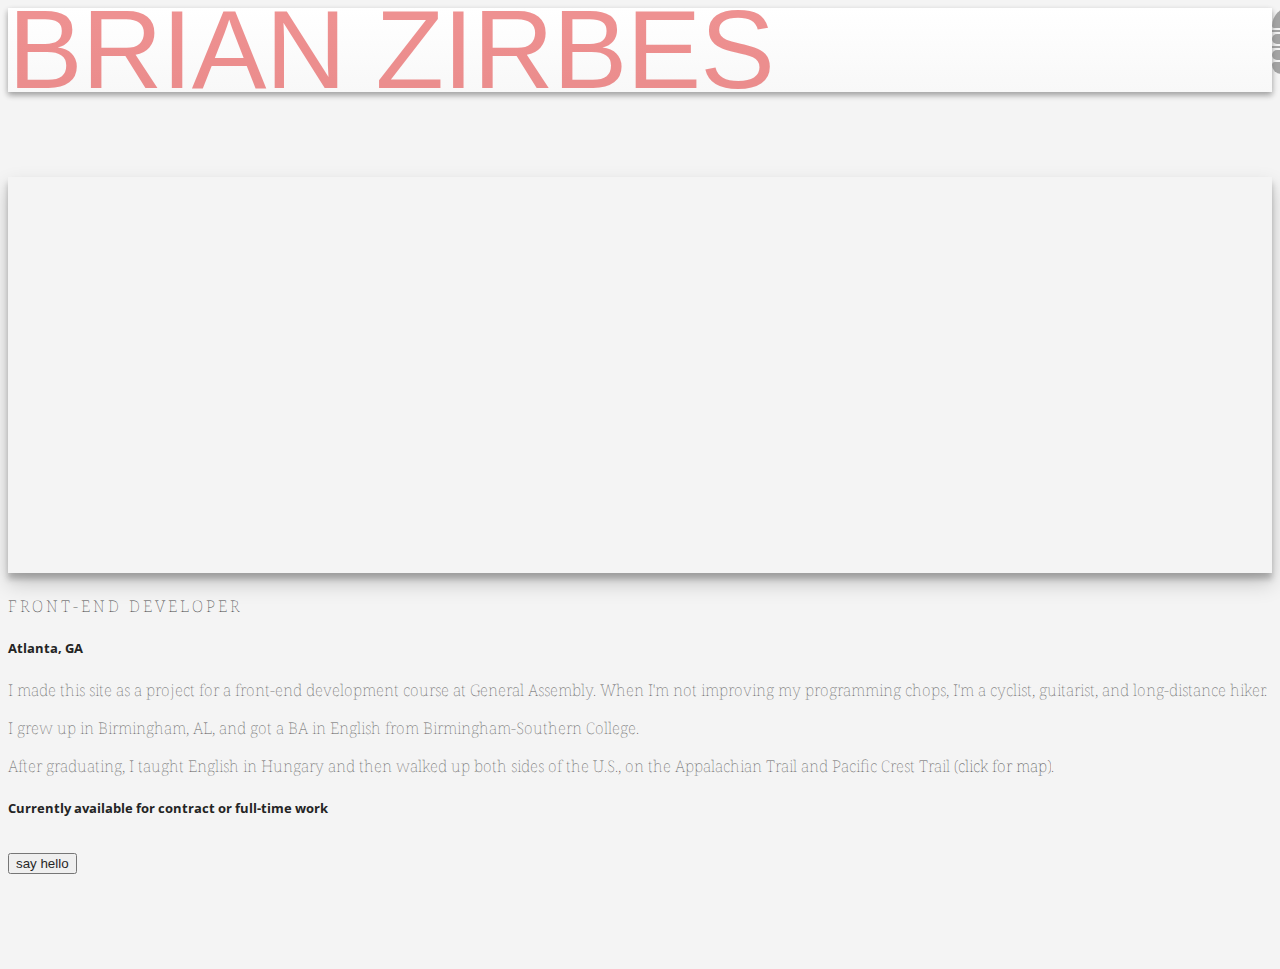
==== commit 4dacd179: "fixing script errors" ====
--- a/about.html
+++ b/about.html
@@ -104,7 +104,6 @@
 	<script src="https://maxcdn.bootstrapcdn.com/bootstrap/3.3.6/js/bootstrap.min.js" integrity="sha384-0mSbJDEHialfmuBBQP6A4Qrprq5OVfW37PRR3j5ELqxss1yVqOtnepnHVP9aJ7xS" crossorigin="anonymous"></script>
 	<script type="text/javascript" src="js/script.js"></script>
 	<script>
-<<<<<<< HEAD
 		(function(i,s,o,g,r,a,m){i['GoogleAnalyticsObject']=r;i[r]=i[r]||function(){
 			(i[r].q=i[r].q||[]).push(arguments)},i[r].l=1*new Date();a=s.createElement(o),
 			m=s.getElementsByTagName(o)[0];a.async=1;a.src=g;m.parentNode.insertBefore(a,m)
@@ -113,17 +112,7 @@
 		ga('create', 'UA-78826370-2', 'auto');
 		ga('send', 'pageview');
 	</script>
-=======
-	  (function(i,s,o,g,r,a,m){i['GoogleAnalyticsObject']=r;i[r]=i[r]||function(){
-	  (i[r].q=i[r].q||[]).push(arguments)},i[r].l=1*new Date();a=s.createElement(o),
-	  m=s.getElementsByTagName(o)[0];a.async=1;a.src=g;m.parentNode.insertBefore(a,m)
-	  })(window,document,'script','https://www.google-analytics.com/analytics.js','ga');
->>>>>>> e7ca1f64b4add27aa174fffc0ae4ffdec4bf8679
 
-	  ga('create', 'UA-78826370-2', 'auto');
-	  ga('send', 'pageview');
-
-	</script>
 </body>
 
 </html>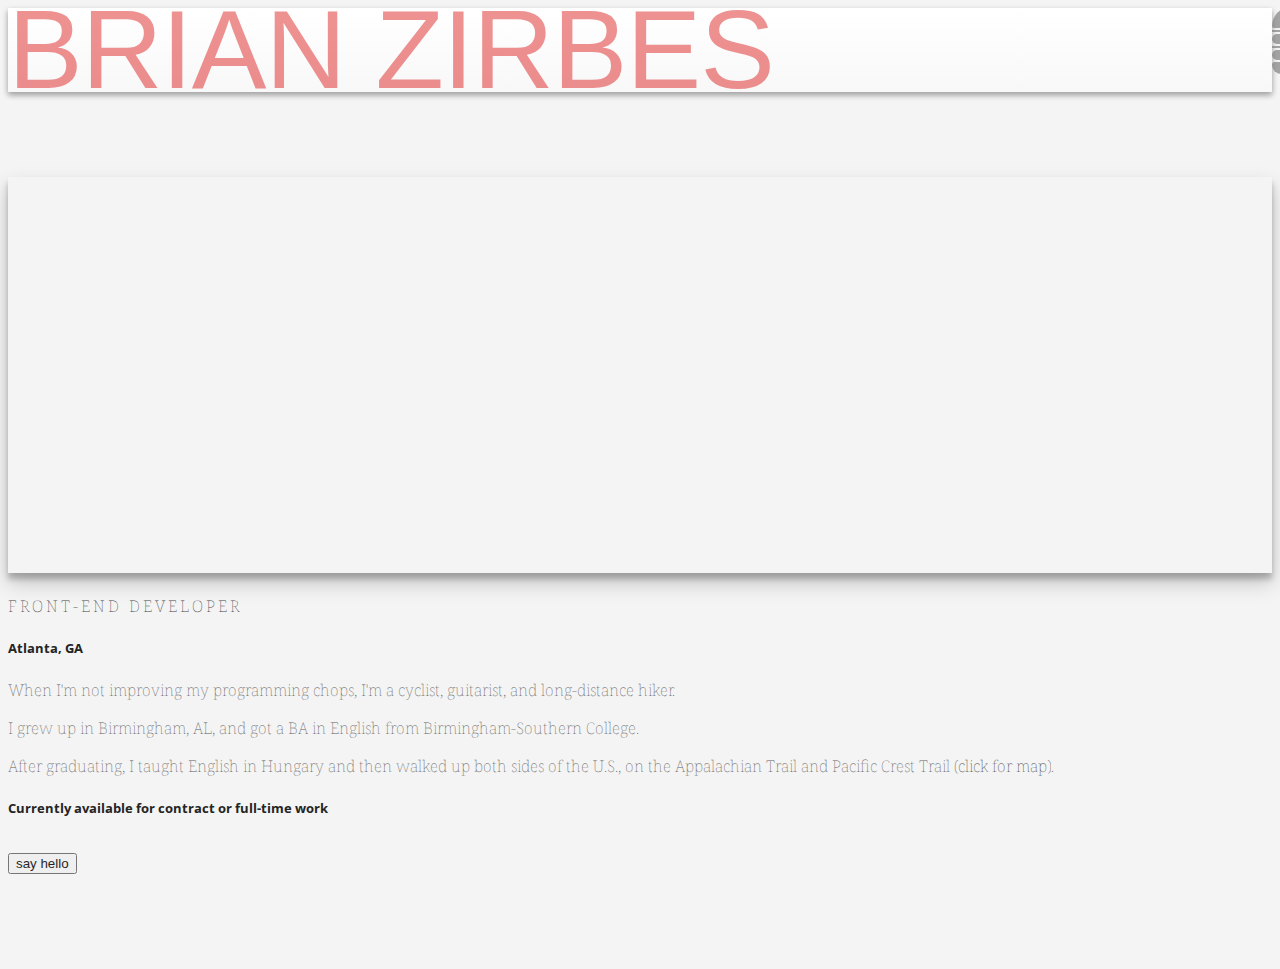
==== commit b8c19431: "still fixing merge conflicts with scripts" ====
--- a/about.html
+++ b/about.html
@@ -92,7 +92,7 @@
 			<div class="col-xs-12 col-md-10 col-centered" id="about-me">
 				<h4 class="text-center subtitle text-muted">Front-end developer</h4>
 				<h5 class="text-center subtitle text-muted">Atlanta, GA</h5>	
-				<p>I made this site as a project for a front-end development course at General Assembly. When I'm not improving my programming chops, I'm a cyclist, guitarist, and long-distance hiker.</p>
+				<p>When I'm not improving my programming chops, I'm a cyclist, guitarist, and long-distance hiker.</p>
 				<p>I grew up in Birmingham, AL, and got a BA in English from Birmingham-Southern College.</p>
 				<p>After graduating, I taught English in Hungary and then walked up both sides of the U.S., on the Appalachian Trail and Pacific Crest Trail <a id="maplink" href="map.html">(click for map)</a>.</p>
 				<h5 class="text-center subtitle text-muted">Currently available for contract or full-time work</h5>
@@ -114,5 +114,4 @@
 	</script>
 
 </body>
-
 </html>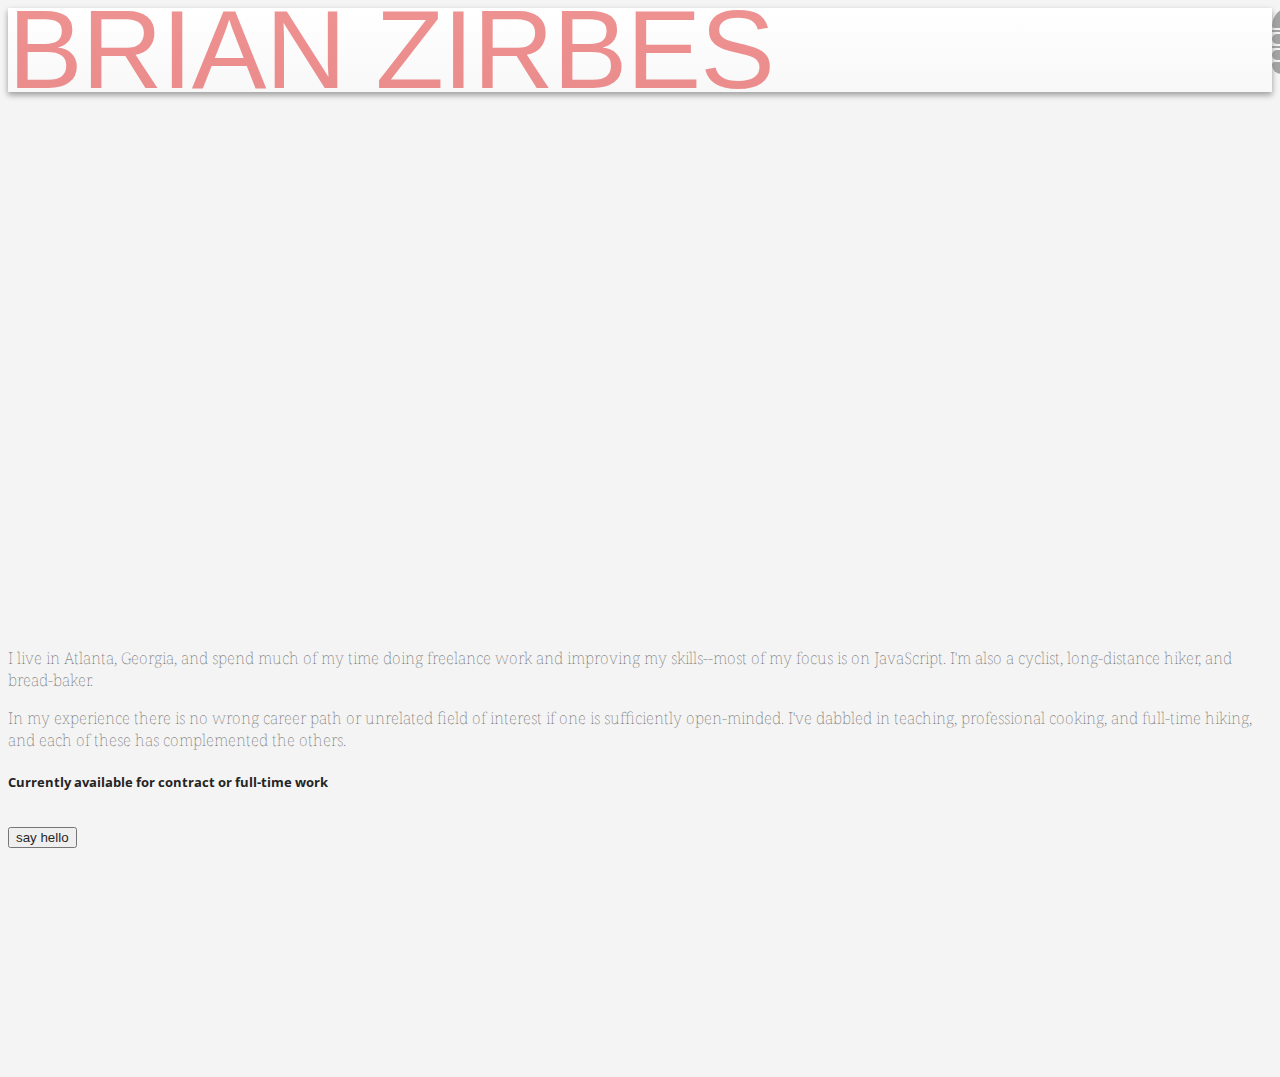
==== commit cacc5d2e: "adjust hero img (remove shadow, make full width & height), remove subtitle on index.html, update res" ====
--- a/about.html
+++ b/about.html
@@ -80,7 +80,7 @@
 		<!-- </div> -->
 		
 		<!-- 		<img class="img-responsive" src="images/tucca.jpg"> -->
-		<div class="container mainbody">
+		<div class="container-fluid mainbody">
 			<div class="hero-unit-about">
 			</div>
 		<!-- <div class="row">
@@ -90,11 +90,10 @@
 		</div> -->
 		<div class="row">
 			<div class="col-xs-12 col-md-10 col-centered" id="about-me">
-				<h4 class="text-center subtitle text-muted">Front-end developer</h4>
-				<h5 class="text-center subtitle text-muted">Atlanta, GA</h5>	
-				<p>When I'm not improving my programming chops, I'm a cyclist, guitarist, and long-distance hiker.</p>
-				<p>I grew up in Birmingham, AL, and got a BA in English from Birmingham-Southern College.</p>
-				<p>After graduating, I taught English in Hungary and then walked up both sides of the U.S., on the Appalachian Trail and Pacific Crest Trail <a id="maplink" href="map.html">(click for map)</a>.</p>
+				<!-- <h4 class="text-center subtitle text-muted">Front-end developer</h4>
+				<h5 class="text-center subtitle text-muted">Atlanta, GA</h5> -->	
+				<p>I live in Atlanta, Georgia, and spend much of my time doing freelance work and improving my skills--most of my focus is on JavaScript. I'm also a cyclist, long-distance hiker, and bread-baker. </p>
+				<p>In my experience there is no wrong career path or unrelated field of interest if one is sufficiently open-minded. I've dabbled in teaching, professional cooking, and full-time hiking, and each of these has complemented the others.</p>
 				<h5 class="text-center subtitle text-muted">Currently available for contract or full-time work</h5>
 				<button class="secondary center-block"><a href="contact.html">say hello</a></button>
 			</div> 
--- a/css/style.css
+++ b/css/style.css
@@ -69,8 +69,8 @@
 }
 #navbar {
   box-shadow: 0 3px 6px rgba(0,0,0,0.16), 0 3px 6px rgba(0,0,0,0.23);
-     -webkit-transition: 0.5s cubic-bezier(0.175, 0.885, 0.32, 1.275);
-      transition: 0.5s cubic-bezier(0.175, 0.885, 0.32, 1.275);
+  -webkit-transition: 0.5s cubic-bezier(0.175, 0.885, 0.32, 1.275);
+  transition: 0.5s cubic-bezier(0.175, 0.885, 0.32, 1.275);
 }
 button.navbar-toggle:visited, button.navbar-toggle.collapsed:visited, #bs-example-navbar-collapse-1:visited {
   background-color: transparent;
@@ -175,447 +175,442 @@
   margin-bottom: 0.25rem;
   width: 100%;
   height: 100%;
-  box-shadow: 0 10px 20px rgba(0,0,0,0.19), 0 6px 6px rgba(0,0,0,0.23);
+  /*box-shadow: 0 10px 20px rgba(0,0,0,0.19), 0 6px 6px rgba(0,0,0,0.23);*/
 }
 .hero-unit-about {
   display:none;
 }
 
-/*#about-me {
-  display: none;
-  }*/
-  label {
+label {
+  font-weight: lighter;
+}
+footer {
+  margin: 50px 0;
+  text-align: center;
+  background-color: #F4F4F4;
+}
+.col-centered{
+  float: none;
+  margin: 0 auto;
+}
+.image-responsive .thumbnail {
+  margin-left: auto;
+  margin-right: auto;
+}
+#bs-example-navbar-collapse-1 {
+  clear: both;
+  background-color:transparent;
+} 
+.panel {
+  text-align: center;
+  height: 100%;
+  width: 100%;
+  background-color: #F4F4F4;
+}
+.navbar-toggle {
+  border: 0;
+  background: transparent;
+  margin-top: 1em;
+}
+.navbar-default .navbar-toggle:focus  {
+  background-color: transparent;
+  opacity: 0.9;
+}
+.navbar-default .navbar-toggle:hover {
+  background-color: transparent;
+  opacity: 0.9;
+}
+.navbar-toggle .icon-bar:nth-of-type(3) {
+  top: 1px;
+}
+.navbar-toggle .icon-bar:nth-of-type(4) {
+  top: 2px;
+}
+.navbar-toggle .icon-bar {
+  position: relative;
+  transition: all 400ms ease-in-out;
+}
+.navbar-toggle .icon-bar+.icon-bar {
+  margin-top: 3px;
+}
+.navbar-toggle.active .icon-bar:nth-of-type(2) {
+  top: 6px;
+  transform: rotate(45deg);
+}
+.navbar-toggle.active .icon-bar:nth-of-type(3) {
+  background-color: transparent;
+}
+.navbar-toggle.active .icon-bar:nth-of-type(4) {
+  top: -4px;
+  transform: rotate(-45deg);
+}
+button img {
+  cursor: pointer;
+  opacity: 0.5;
+  margin: -2.5rem;
+  margin-top: -1.1rem;
+  height: 5rem;
+  width: 5rem;
+}
+button.secondary {
+  margin: 1em auto;
+}
+button.secondary:hover {
+  color: #242424;
+  box-shadow: 0 10px 20px rgba(0,0,0,0.19), 0 6px 6px rgba(0,0,0,0.23);
+  -webkit-transition: box-shadow 0.4s ease;
+  transition: box-shadow 0.4s ease;
+}
+div#success_message {
+  margin-top: 5rem;
+}
+.mainbody {
+  padding-top: 85px;
+  height: 100%;
+}
+
+.resume-section {
+  border-bottom: 1px solid hsla(0,0%,0%, 0.7); 
+  margin: 1em 0;
+}
+a, a:visited {
+  text-decoration: none;
+  color: #000000;
+  opacity: 0.85;
+}
+hr {
+  border-top: 1px solid black;
+  opacity: 0.2;
+}
+.resume-ul li h4 {
+  display:none;
+}
+#maplink {
+  color: #000;
+}
+#maplink:hover {
+  color: #DB0000;
+}
+#about-me {
+  margin: 20px auto;
+}
+@media only screen and (min-width : 352px) {
+  .hero-unit {
+    background: url("http://i.imgur.com/YSkNhKV.jpg");
+    background-size:cover;
+    background-color: #F4F4F4;
+    background-repeat: no-repeat;
+    background-position: right center;
+    background-attachment: fixed;
+    margin-bottom: 0.25rem;
+    width: 100%;
+    height: 100%;
+    /*box-shadow: 0 10px 20px rgba(0,0,0,0.19), 0 6px 6px rgba(0,0,0,0.23);*/
+  }
+}
+@media only screen and (min-width : 400px) {
+  h1 {
+    font-size: 5rem;
+    opacity: 0.5;
+    font-family: "Helvetica Neue", sans-serif;
+    float: left;
+    color: #DB0000;
+    text-transform: uppercase;
+    letter-spacing: -1px;
     font-weight: lighter;
-  }
-  footer {
-    margin: 50px 0;
-    text-align: center;
-    background-color: #F4F4F4;
-  }
-  .col-centered{
-    float: none;
-    margin: 0 auto;
-  }
-  .image-responsive .thumbnail {
-    margin-left: auto;
-    margin-right: auto;
-  }
-  #bs-example-navbar-collapse-1 {
-    clear: both;
-    background-color:transparent;
-  } 
-  .panel {
-    text-align: center;
-    height: 100%;
-    width: 100%;
-    background-color: #F4F4F4;
-  }
-  .navbar-toggle {
-    border: 0;
-    background: transparent;
-    margin-top: 1em;
-  }
-  .navbar-default .navbar-toggle:focus  {
-    background-color: transparent;
-    opacity: 0.9;
-  }
-  .navbar-default .navbar-toggle:hover {
-    background-color: transparent;
-    opacity: 0.9;
-  }
-  .navbar-toggle .icon-bar:nth-of-type(3) {
-    top: 1px;
-  }
-
-  .navbar-toggle .icon-bar:nth-of-type(4) {
-    top: 2px;
-  }
-
-  .navbar-toggle .icon-bar {
-    position: relative;
-    transition: all 400ms ease-in-out;
-  }
-  .navbar-toggle .icon-bar+.icon-bar {
-    margin-top: 3px;
-  }
-
-  .navbar-toggle.active .icon-bar:nth-of-type(2) {
-    top: 6px;
-    transform: rotate(45deg);
-  }
-
-  .navbar-toggle.active .icon-bar:nth-of-type(3) {
-    background-color: transparent;
-  }
-
-  .navbar-toggle.active .icon-bar:nth-of-type(4) {
-    top: -4px;
-    transform: rotate(-45deg);
+    margin: 0;
+    line-height: 84.3px;
+    opacity: 0.85;
+  }
+  div.title h2 {
+    color: #000;
+    font-size: 4.7rem;
+    letter-spacing: -1px;
+    margin-bottom: 2rem;
+    font-family: "Helvetica Neue", sans-serif;
+    text-transform: uppercase;
+    line-height: 33.3px;
+    font-weight: lighter;
+    opacity: 0.85;
   }
   button img {
-    cursor: pointer;
     opacity: 0.5;
     margin: -2.5rem;
     margin-top: -1.1rem;
-    height: 5rem;
-    width: 5rem;
-  }
-  button.secondary {
-    margin: 1em auto;
-  }
-  button.secondary:hover {
-    color: #242424;
-    box-shadow: 0 10px 20px rgba(0,0,0,0.19), 0 6px 6px rgba(0,0,0,0.23);
-    -webkit-transition: box-shadow 0.4s ease;
-    transition: box-shadow 0.4s ease;
-  }
-  div#success_message {
-    margin-top: 5rem;
-  }
-  .mainbody {
+    margin-right: -2rem;
+    height: 6rem;
+    width: 6rem;
+    cursor: pointer;
+  }
+  /*.mainbody {
     padding-top: 85px;
     height: 90%;
-  }
-  .resume-section {
-    border-bottom: 1px solid hsla(0,0%,0%, 0.7); 
-    margin: 1em 0;
+  }*/
+  div.social {
+    display:none;
+  }
+  .nav>li>a.social {
+    display:inline; 
+    padding: 0 1em;
+  }
+  .hero-unit {
+    background: url("http://i.imgur.com/YSkNhKV.jpg");
+    background-size:cover;
+    background-color: #F4F4F4;
+    background-repeat: no-repeat;
+    /*background-position: center;*/
+    background-attachment: fixed;
+    margin-bottom: 0.25rem;
+    width: 100%;
+    height: 100%;
+    /*box-shadow: 0 10px 20px rgba(0,0,0,0.19), 0 6px 6px rgba(0,0,0,0.23);*/
+  }
+  .hero-unit-about {
+    display: block;
+    background: url("http://i.imgur.com/MXm1aG8.jpg");
+    background-size: cover;
+    background-repeat: no-repeat;
+    background-position: center;
+    /*background-attachment: fixed;*/
+    margin-bottom: 0.25rem;
+    /*box-shadow: 0 10px 20px rgba(0,0,0,0.19), 0 6px 6px rgba(0,0,0,0.23);*/
+    width: 100%;
+    height: 50%;
+  }
+}
+
+@media only screen and (min-width : 768px) {
+
+  .collapse, .navbar-collapse, ul.navbar-nav>li {
+    display: none;
+  }
+  /* **-***--* Hamburger Menu Styles ****--**** */
+  .burger-outer {
+    display: inline-block;
+    position: relative;
+  }
+  .link-text {
+    display: none;
+    color: #000000;
+    text-align: center;
+    opacity: 0.85;
+    /*font-family: "open sans", sans-serif;*/
   }
   a, a:visited {
     text-decoration: none;
     color: #000000;
     opacity: 0.85;
   }
-  hr {
-    border-top: 1px solid black;
-    opacity: 0.2;
-  }
-  .resume-ul li h4 {
-    display:none;
-  }
-  #maplink {
-    color: #000;
-  }
-  #maplink:hover {
-    color: #DB0000;
-  }
-  @media only screen and (min-width : 352px) {
-    .hero-unit {
-      background: url("http://i.imgur.com/YSkNhKV.jpg");
-      background-size:cover;
-      background-color: #F4F4F4;
-      background-repeat: no-repeat;
-      background-position: right center;
-      background-attachment: fixed;
-      margin-bottom: 0.25rem;
-      width: 100%;
-      height: 100%;
-      box-shadow: 0 10px 20px rgba(0,0,0,0.19), 0 6px 6px rgba(0,0,0,0.23);
-    }
-
-  }
-  @media only screen and (min-width : 400px) {
-    h1 {
-      font-size: 5rem;
-      opacity: 0.5;
-      font-family: "Helvetica Neue", sans-serif;
-      float: left;
-      color: #DB0000;
-      text-transform: uppercase;
-      letter-spacing: -1px;
-      font-weight: lighter;
-      margin: 0;
-      line-height: 84.3px;
-      opacity: 0.85;
-    }
-    div.title h2 {
-      color: #000;
-      font-size: 4.7rem;
-      letter-spacing: -1px;
-      margin-bottom: 2rem;
-      font-family: "Helvetica Neue", sans-serif;
-      text-transform: uppercase;
-      line-height: 33.3px;
-      font-weight: lighter;
-      opacity: 0.85;
-    }
-    button img {
-      opacity: 0.5;
-      margin: -2.5rem;
-      margin-top: -1.1rem;
-      margin-right: -2rem;
-      height: 6rem;
-      width: 6rem;
-      cursor: pointer;
-    }
-    .mainbody {
-      padding-top: 85px;
-      height: 90%;
-    }
-    div.social {
-      display:none;
-    }
-    .nav>li>a.social {
-      display:inline; 
-      padding: 0 1em;
-    }
-    .hero-unit {
-      background: url("http://i.imgur.com/YSkNhKV.jpg");
-      background-size:cover;
-      background-color: #F4F4F4;
-      background-repeat: no-repeat;
-      /*background-position: center;*/
-      background-attachment: fixed;
-      margin-bottom: 0.25rem;
-      width: 100%;
-      height: 100%;
-      box-shadow: 0 10px 20px rgba(0,0,0,0.19), 0 6px 6px rgba(0,0,0,0.23);
-    }
-    .hero-unit-about {
-      display: block;
-      background: url("http://i.imgur.com/MXm1aG8.jpg");
-      background-size: cover;
-      background-repeat: no-repeat;
-      background-position: center;
-      /*background-attachment: fixed;*/
-      margin-bottom: 0.25rem;
-      box-shadow: 0 10px 20px rgba(0,0,0,0.19), 0 6px 6px rgba(0,0,0,0.23);
-      width: 100%;
-      height: 50%;
-    }
-  }
-
-  @media only screen and (min-width : 768px) {
-
-    .collapse, .navbar-collapse, ul.navbar-nav>li {
-      display: none;
-    }
-    /* **-***--* Hamburger Menu Styles ****--**** */
-    .burger-outer {
-      display: inline-block;
-      position: relative;
-    }
-    .link-text {
-      display: none;
-      color: #000000;
-      text-align: center;
-      opacity: 0.85;
-      /*font-family: "open sans", sans-serif;*/
-    }
-    a, a:visited {
-      text-decoration: none;
-      color: #000000;
-      opacity: 0.85;
-    }
-    .link-text:hover, .link-text.textmonochrome:hover, a:hover {
-      color:  #DB0000;
-      text-decoration: none;
-    }
-    #topbun {
-      position: fixed;
-      height: 21px;
-      width: 75px;
-      top: 6.5px; 
-      background:  hsl(0, 0%, 47%);
-      border-top-left-radius:100px;
-      border-top-right-radius:100px;
-      border-bottom-left-radius:10px;
-      border-bottom-right-radius:10px;
-      color: #fff;
-      cursor: pointer;
-      -webkit-transition: 0.5s cubic-bezier(0.175, 0.885, 0.32, 1.275);
-      transition: 0.5s cubic-bezier(0.175, 0.885, 0.32, 1.275);
-      opacity: 0.65;
-    }
-    #topbun-text {
-      position: fixed;
-      top: 9.5px;
-      /*color: #D27B47 add when done testing*/
-    }
-    .topbun-text-expand {
-      /*display:none;*/
-      position: fixed;
-      margin: 0 14px;
-      top: 33.5px !important; 
-      color: #fff;
-      text-align: center;
-      cursor: pointer;
-      opacity: 0.85;
-      -webkit-transition: 0.3s cubic-bezier(0.175, 0.885, 0.32, 1.275) !important;
-      transition: 0.3s cubic-bezier(0.175, 0.885, 0.32, 1.275) !important;
-      -webkit-transition-delay: 2s; /* Safari */
-  transition-delay: 2s;
-    }
-    #cheese {
-      position: fixed;
-      height: 2px;
-      width: 75px;
-      top: 29.5px;
-      background:  hsl(0, 0%, 47%);
-      color: #fff;
-      cursor: pointer;
-      -webkit-transition: 0.5s cubic-bezier(0.175, 0.885, 0.32, 1.275);
-      transition: 0.5s cubic-bezier(0.175, 0.885, 0.32, 1.275); 
-      opacity: 0.65;
-    }
-    #cheese-text {
-      position: fixed;
-      top: 9.5px;
-      -webkit-transition: 0.3s cubic-bezier(0.175, 0.885, 0.32, 1.275);
-      transition: 0.3s cubic-bezier(0.175, 0.885, 0.32, 1.275);
-    }
-    .cheese-text-expand {
-      /*display:none;*/
-      position: fixed;
-      top: 61.5px !important;
-      color: #fff;
-      text-align: center;
-      cursor: pointer;
-      opacity: 0.85;
-  -webkit-transform: rotate(0deg) !important;
-  transform: rotate(0deg) !important;
-  -webkit-transform: scale(1.1) !important;
-  transform: scale(1.1) !important;
-      -webkit-transition: 0.3s cubic-bezier(0.175, 0.885, 0.32, 1.275) !important;
-      transition: 0.3s cubic-bezier(0.175, 0.885, 0.32, 1.275) !important;
-      
-    }
-    #meat {
-      position: fixed;
-      height: 10px;
-      width: 75px;
-      top: 33.75px;
-      border-radius: 40px;
-      background:  hsl(0, 0%, 47%);
-      cursor: pointer;
-      -webkit-transition: 0.5s cubic-bezier(0.175, 0.885, 0.32, 1.275);
-      transition: 0.5s cubic-bezier(0.175, 0.885, 0.32, 1.275);  
-      opacity: 0.65;
-    }
-
-    #meat-text {
-      position: fixed;
-      top: 9.5px;
-      -webkit-transition: 0.3s cubic-bezier(0.175, 0.885, 0.32, 1.275);
-      transition: 0.3s cubic-bezier(0.175, 0.885, 0.32, 1.275);
-    }
-    .meat-text-expand {
-      /*display:none;*/
-      position: fixed;
-      margin: 0 10px;
-      top: 97.75px !important;
-      text-align: center;
-      cursor: pointer;
-      opacity: 0.85;
-      -webkit-transition: 0.3s cubic-bezier(0.175, 0.885, 0.32, 1.275);
-      transition: 0.3s cubic-bezier(0.175, 0.885, 0.32, 1.275); 
-      -webkit-transition-delay: 2s; /* Safari */
-  transition-delay: 2s;
-    }
-    #cheese2 {
-      position: fixed;
-      height: 2px;
-      width: 75px;
-      top: 46px;
-      background:  hsl(0, 0%, 47%);
-      cursor: pointer;
-      -webkit-transition: 0.5s cubic-bezier(0.175, 0.885, 0.32, 1.275);
-      transition: 0.5s cubic-bezier(0.175, 0.885, 0.32, 1.275);
-      opacity: 0.65;
-      margin-bottom: 0;
-    }
-    .cheese2-text-expand {
-      /*display:none;*/
-      position: fixed;
-      margin: 0 6px;
-      top: 130px !important;
-      text-align: center;
-      cursor: pointer;
-      opacity: 0.85;
-       -webkit-transition: 0.3s cubic-bezier(0.175, 0.885, 0.32, 1.275);
-      transition: 0.3s cubic-bezier(0.175, 0.885, 0.32, 1.275);
-      -webkit-transition-delay: 2s; /* Safari */
-  transition-delay: 2s;
-      margin-bottom: 0;
-    }
-    #meat2 {
-      position: fixed;
-      height: 10px;
-      width: 75px;
-      top: 49.5px;
-      background:  hsl(0, 0%, 47%);
-      border-radius: 40px;
-      color: #fff;
-      cursor: pointer;
-       -webkit-transition: 0.5s cubic-bezier(0.175, 0.885, 0.32, 1.275);
-      transition: 0.5s cubic-bezier(0.175, 0.885, 0.32, 1.275);
-      opacity: 0.65;
-    }
-
-    #meat2-text {
-      position: fixed;
-      top: 9.5px;
-      -webkit-transition: 0.3s cubic-bezier(0.175, 0.885, 0.32, 1.275);
-      transition: 0.3s cubic-bezier(0.175, 0.885, 0.32, 1.275);
-    }
-    .meat2-text-expand {
-      /*display:none;*/
-      position: fixed;
-      top: 166.5px !important;
-      color: #fff;
-      margin:0 auto;
-      cursor: pointer;
-      opacity: 0.85;
-      -webkit-transition: 0.3s cubic-bezier(0.175, 0.885, 0.32, 1.275);
-    transition: 0.3s cubic-bezier(0.175, 0.885, 0.32, 1.275); 
-    }
-    #bottombun {
-      position: fixed;
-      height: 12px;
-      width: 75px;
-      top: 62px;
-      background:  hsl(0, 0%, 47%);
-      border-bottom-left-radius:30px;
-      border-bottom-right-radius:30px;
-      border-top-left-radius:10px;
-      border-top-right-radius:10px;
-      color: #fff;
-      cursor: pointer;
-      -webkit-transition-delay: 2s; /* Safari */
-  transition-delay: 2s;
-     -webkit-transition: 0.5s cubic-bezier(0.175, 0.885, 0.32, 1.275);
-      transition: 0.5s cubic-bezier(0.175, 0.885, 0.32, 1.275);
-      opacity: 0.65;
-    }
-    .top-hover {
-     -webkit-transform: scale(1.1) !important;
-     transform: scale(1.1) !important;
-     opacity: 1 !important;
-     background: #D27B47 !important;
-   }
-   .cheese-hover {
+  .link-text:hover, .link-text.textmonochrome:hover, a:hover {
+    color:  #DB0000;
+    text-decoration: none;
+  }
+  #topbun {
+    position: fixed;
+    height: 21px;
+    width: 75px;
+    top: 6.5px; 
+    background:  hsl(0, 0%, 47%);
+    border-top-left-radius:100px;
+    border-top-right-radius:100px;
+    border-bottom-left-radius:10px;
+    border-bottom-right-radius:10px;
+    color: #fff;
+    cursor: pointer;
+    -webkit-transition: 0.5s cubic-bezier(0.175, 0.885, 0.32, 1.275);
+    transition: 0.5s cubic-bezier(0.175, 0.885, 0.32, 1.275);
+    opacity: 0.65;
+  }
+  #topbun-text {
+    position: fixed;
+    top: 9.5px;
+    /*color: #D27B47 add when done testing*/
+  }
+  .topbun-text-expand {
+    /*display:none;*/
+    position: fixed;
+    margin: 0 14px;
+    top: 33.5px !important; 
+    color: #fff;
+    text-align: center;
+    cursor: pointer;
+    opacity: 0.85;
+    -webkit-transition: 0.3s cubic-bezier(0.175, 0.885, 0.32, 1.275) !important;
+    transition: 0.3s cubic-bezier(0.175, 0.885, 0.32, 1.275) !important;
+    -webkit-transition-delay: 2s; /* Safari */
+    transition-delay: 2s;
+  }
+  #cheese {
+    position: fixed;
+    height: 2px;
+    width: 75px;
+    top: 29.5px;
+    background:  hsl(0, 0%, 47%);
+    color: #fff;
+    cursor: pointer;
+    -webkit-transition: 0.5s cubic-bezier(0.175, 0.885, 0.32, 1.275);
+    transition: 0.5s cubic-bezier(0.175, 0.885, 0.32, 1.275); 
+    opacity: 0.65;
+  }
+  #cheese-text {
+    position: fixed;
+    top: 9.5px;
+    -webkit-transition: 0.3s cubic-bezier(0.175, 0.885, 0.32, 1.275);
+    transition: 0.3s cubic-bezier(0.175, 0.885, 0.32, 1.275);
+  }
+  .cheese-text-expand {
+    /*display:none;*/
+    position: fixed;
+    top: 61.5px !important;
+    color: #fff;
+    text-align: center;
+    cursor: pointer;
+    opacity: 0.85;
+    -webkit-transform: rotate(0deg) !important;
+    transform: rotate(0deg) !important;
     -webkit-transform: scale(1.1) !important;
     transform: scale(1.1) !important;
-    opacity: 1 !important;
-    background: #FED21D !important;
-  }
-  .meat-hover {
-    -webkit-transform: scale(1.1) !important;
-    transform: scale(1.1) !important;
-    opacity: 1 !important;
-    background: #FF4182 !important;
-  }
-  .bottom-hover {
+    -webkit-transition: 0.3s cubic-bezier(0.175, 0.885, 0.32, 1.275) !important;
+    transition: 0.3s cubic-bezier(0.175, 0.885, 0.32, 1.275) !important;
+
+  }
+  #meat {
+    position: fixed;
+    height: 10px;
+    width: 75px;
+    top: 33.75px;
+    border-radius: 40px;
+    background:  hsl(0, 0%, 47%);
+    cursor: pointer;
+    -webkit-transition: 0.5s cubic-bezier(0.175, 0.885, 0.32, 1.275);
+    transition: 0.5s cubic-bezier(0.175, 0.885, 0.32, 1.275);  
+    opacity: 0.65;
+  }
+
+  #meat-text {
+    position: fixed;
+    top: 9.5px;
+    -webkit-transition: 0.3s cubic-bezier(0.175, 0.885, 0.32, 1.275);
+    transition: 0.3s cubic-bezier(0.175, 0.885, 0.32, 1.275);
+  }
+  .meat-text-expand {
+    /*display:none;*/
+    position: fixed;
+    margin: 0 10px;
+    top: 97.75px !important;
+    text-align: center;
+    cursor: pointer;
+    opacity: 0.85;
+    -webkit-transition: 0.3s cubic-bezier(0.175, 0.885, 0.32, 1.275);
+    transition: 0.3s cubic-bezier(0.175, 0.885, 0.32, 1.275); 
+    -webkit-transition-delay: 2s; /* Safari */
+    transition-delay: 2s;
+  }
+  #cheese2 {
+    position: fixed;
+    height: 2px;
+    width: 75px;
+    top: 46px;
+    background:  hsl(0, 0%, 47%);
+    cursor: pointer;
+    -webkit-transition: 0.5s cubic-bezier(0.175, 0.885, 0.32, 1.275);
+    transition: 0.5s cubic-bezier(0.175, 0.885, 0.32, 1.275);
+    opacity: 0.65;
+    margin-bottom: 0;
+  }
+  .cheese2-text-expand {
+    /*display:none;*/
+    position: fixed;
+    margin: 0 6px;
+    top: 130px !important;
+    text-align: center;
+    cursor: pointer;
+    opacity: 0.85;
+    -webkit-transition: 0.3s cubic-bezier(0.175, 0.885, 0.32, 1.275);
+    transition: 0.3s cubic-bezier(0.175, 0.885, 0.32, 1.275);
+    -webkit-transition-delay: 2s; /* Safari */
+    transition-delay: 2s;
+    margin-bottom: 0;
+  }
+  #meat2 {
+    position: fixed;
+    height: 10px;
+    width: 75px;
+    top: 49.5px;
+    background:  hsl(0, 0%, 47%);
+    border-radius: 40px;
+    color: #fff;
+    cursor: pointer;
+    -webkit-transition: 0.5s cubic-bezier(0.175, 0.885, 0.32, 1.275);
+    transition: 0.5s cubic-bezier(0.175, 0.885, 0.32, 1.275);
+    opacity: 0.65;
+  }
+
+  #meat2-text {
+    position: fixed;
+    top: 9.5px;
+    -webkit-transition: 0.3s cubic-bezier(0.175, 0.885, 0.32, 1.275);
+    transition: 0.3s cubic-bezier(0.175, 0.885, 0.32, 1.275);
+  }
+  .meat2-text-expand {
+    /*display:none;*/
+    position: fixed;
+    top: 166.5px !important;
+    color: #fff;
+    margin:0 auto;
+    cursor: pointer;
+    opacity: 0.85;
+    -webkit-transition: 0.3s cubic-bezier(0.175, 0.885, 0.32, 1.275);
+    transition: 0.3s cubic-bezier(0.175, 0.885, 0.32, 1.275); 
+  }
+  #bottombun {
+    position: fixed;
+    height: 12px;
+    width: 75px;
+    top: 62px;
+    background:  hsl(0, 0%, 47%);
+    border-bottom-left-radius:30px;
+    border-bottom-right-radius:30px;
+    border-top-left-radius:10px;
+    border-top-right-radius:10px;
+    color: #fff;
+    cursor: pointer;
+    -webkit-transition-delay: 2s; /* Safari */
+    transition-delay: 2s;
+    -webkit-transition: 0.5s cubic-bezier(0.175, 0.885, 0.32, 1.275);
+    transition: 0.5s cubic-bezier(0.175, 0.885, 0.32, 1.275);
+    opacity: 0.65;
+  }
+  .top-hover {
    -webkit-transform: scale(1.1) !important;
    transform: scale(1.1) !important;
    opacity: 1 !important;
-   background-color: #D27B47 !important;
+   background: #D27B47 !important;
  }
- .top-clicked {
-   -webkit-transform: scale(1.1) !important;
-   transform: scale(1.1) !important;
-   opacity: 1 !important;
- }
- .cheese-clicked {
+ .cheese-hover {
+  -webkit-transform: scale(1.1) !important;
+  transform: scale(1.1) !important;
+  opacity: 1 !important;
+  background: #FED21D !important;
+}
+.meat-hover {
+  -webkit-transform: scale(1.1) !important;
+  transform: scale(1.1) !important;
+  opacity: 1 !important;
+  background: #FF4182 !important;
+}
+.bottom-hover {
+ -webkit-transform: scale(1.1) !important;
+ transform: scale(1.1) !important;
+ opacity: 1 !important;
+ background-color: #D27B47 !important;
+}
+.top-clicked {
+ -webkit-transform: scale(1.1) !important;
+ transform: scale(1.1) !important;
+ opacity: 1 !important;
+}
+.cheese-clicked {
   top: 56px !important;
   -webkit-transform: rotate(0deg) !important;
   transform: rotate(0deg) !important;
@@ -658,10 +653,10 @@
 }
 .navbar-expand {
   min-height: 172px !important;
- -webkit-transition: all 0.06s ease-in-out !important;
+  -webkit-transition: all 0.06s ease-in-out !important;
   transition: all 0.06s ease-in-out!important;
-     -webkit-transition: 0.5s cubic-bezier(0.175, 0.885, 0.32, 1.275) !important;
-      transition: 0.5s cubic-bezier(0.175, 0.885, 0.32, 1.275) !important;
+  -webkit-transition: 0.5s cubic-bezier(0.175, 0.885, 0.32, 1.275) !important;
+  transition: 0.5s cubic-bezier(0.175, 0.885, 0.32, 1.275) !important;
 }
 .monochrome {
   background: #000015 !important;
@@ -682,8 +677,8 @@
   background-repeat: no-repeat;
   background-attachment: fixed;
   width: 100%;
-  height: 97%;
-  box-shadow: 0 10px 20px rgba(0,0,0,0.19), 0 6px 6px rgba(0,0,0,0.23);
+  height: 100%;
+  /*box-shadow: 0 10px 20px rgba(0,0,0,0.19), 0 6px 6px rgba(0,0,0,0.23);*/
 }
 .hero-unit-about {
   display: block;
@@ -693,7 +688,7 @@
   background-position: center;
   /*background-attachment: fixed;*/
   margin-bottom: 0.25rem;
-  box-shadow: 0 10px 20px rgba(0,0,0,0.19), 0 6px 6px rgba(0,0,0,0.23);
+  /*box-shadow: 0 10px 20px rgba(0,0,0,0.19), 0 6px 6px rgba(0,0,0,0.23);*/
   width: 100%;
   height: 50%;
 }
@@ -729,7 +724,7 @@
   font-size: 4rem;
 }
 .mainbody {
-  height: 88%;
+  /*height: 88%;*/
 }
 .resume-ul li h4 {
   display: inline;
@@ -744,6 +739,9 @@
 .img-box {
   margin-bottom: 2em;
   box-shadow: 0 3px 6px rgba(0,0,0,0.16), 0 3px 6px rgba(0,0,0,0.23);
+}
+.thumb {
+  min-height: 309px;
 }
 .img-box-info .fa-times {
   display: none; 
@@ -795,8 +793,8 @@
     font-size: 2em;
     padding-top: 2rem;
     width: 100%;
-    height: 97%;
-    box-shadow: 0 10px 20px rgba(0,0,0,0.19), 0 6px 6px rgba(0,0,0,0.23);
+    height: 100%;
+    /*box-shadow: 0 10px 20px rgba(0,0,0,0.19), 0 6px 6px rgba(0,0,0,0.23);*/
   }
   .hero-unit-about {
     display: block;
@@ -806,7 +804,7 @@
     background-position: center;
     /*background-attachment: fixed;*/
     margin-bottom: 0.25rem;
-    box-shadow: 0 10px 20px rgba(0,0,0,0.19), 0 6px 6px rgba(0,0,0,0.23);
+    /*box-shadow: 0 10px 20px rgba(0,0,0,0.19), 0 6px 6px rgba(0,0,0,0.23);*/
     width: 100%;
     height: 50%;
   }
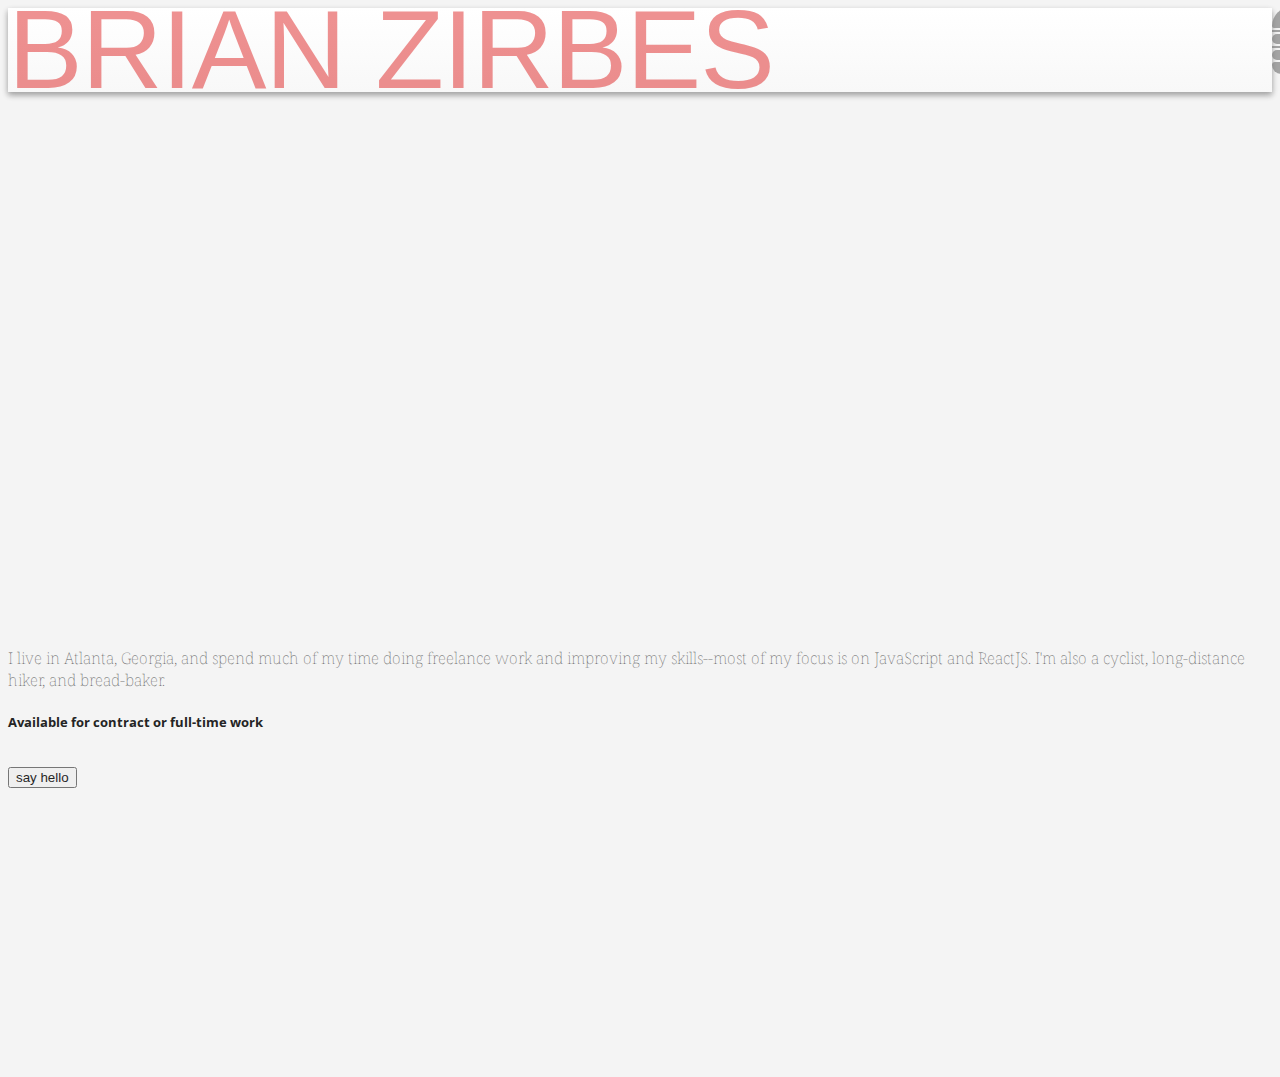
==== commit 1f84c768: "update about page and remove gink from resume page" ====
--- a/about.html
+++ b/about.html
@@ -92,9 +92,9 @@
 			<div class="col-xs-12 col-md-10 col-centered" id="about-me">
 				<!-- <h4 class="text-center subtitle text-muted">Front-end developer</h4>
 				<h5 class="text-center subtitle text-muted">Atlanta, GA</h5> -->	
-				<p>I live in Atlanta, Georgia, and spend much of my time doing freelance work and improving my skills--most of my focus is on JavaScript. I'm also a cyclist, long-distance hiker, and bread-baker. </p>
-				<p>In my experience there is no wrong career path or unrelated field of interest if one is sufficiently open-minded. I've dabbled in teaching, professional cooking, and full-time hiking, and each of these has complemented the others.</p>
-				<h5 class="text-center subtitle text-muted">Currently available for contract or full-time work</h5>
+				<p>I live in Atlanta, Georgia, and spend much of my time doing freelance work and improving my skills--most of my focus is on JavaScript and ReactJS. I'm also a cyclist, long-distance hiker, and bread-baker. </p>
+				<!-- <p>In my experience there is no wrong career path or unrelated interest if one is sufficiently open. I've spent time teaching, professionally cooking, and thru hiking, and I'm better off for the variety.</p> -->
+				<h5 class="text-center subtitle text-muted">Available for contract or full-time work</h5>
 				<button class="secondary center-block"><a href="contact.html">say hello</a></button>
 			</div> 
 		</div>
